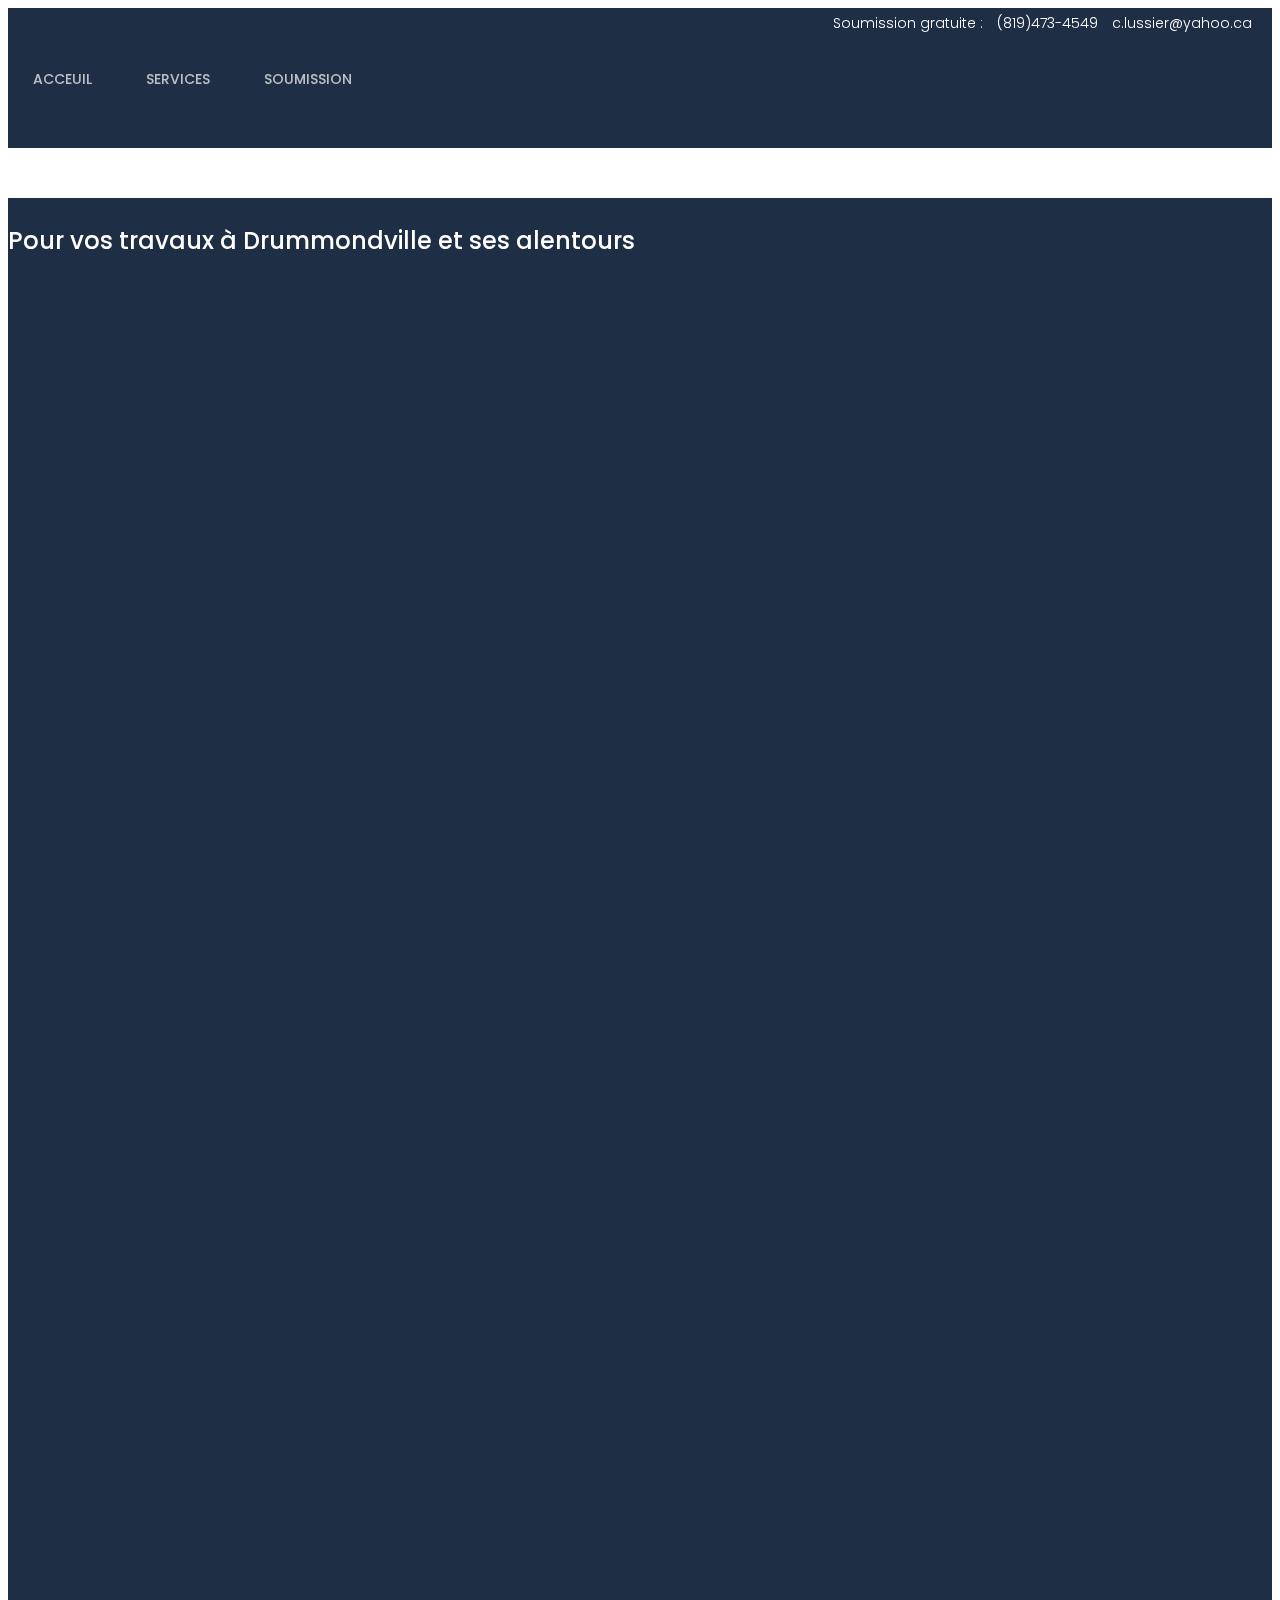
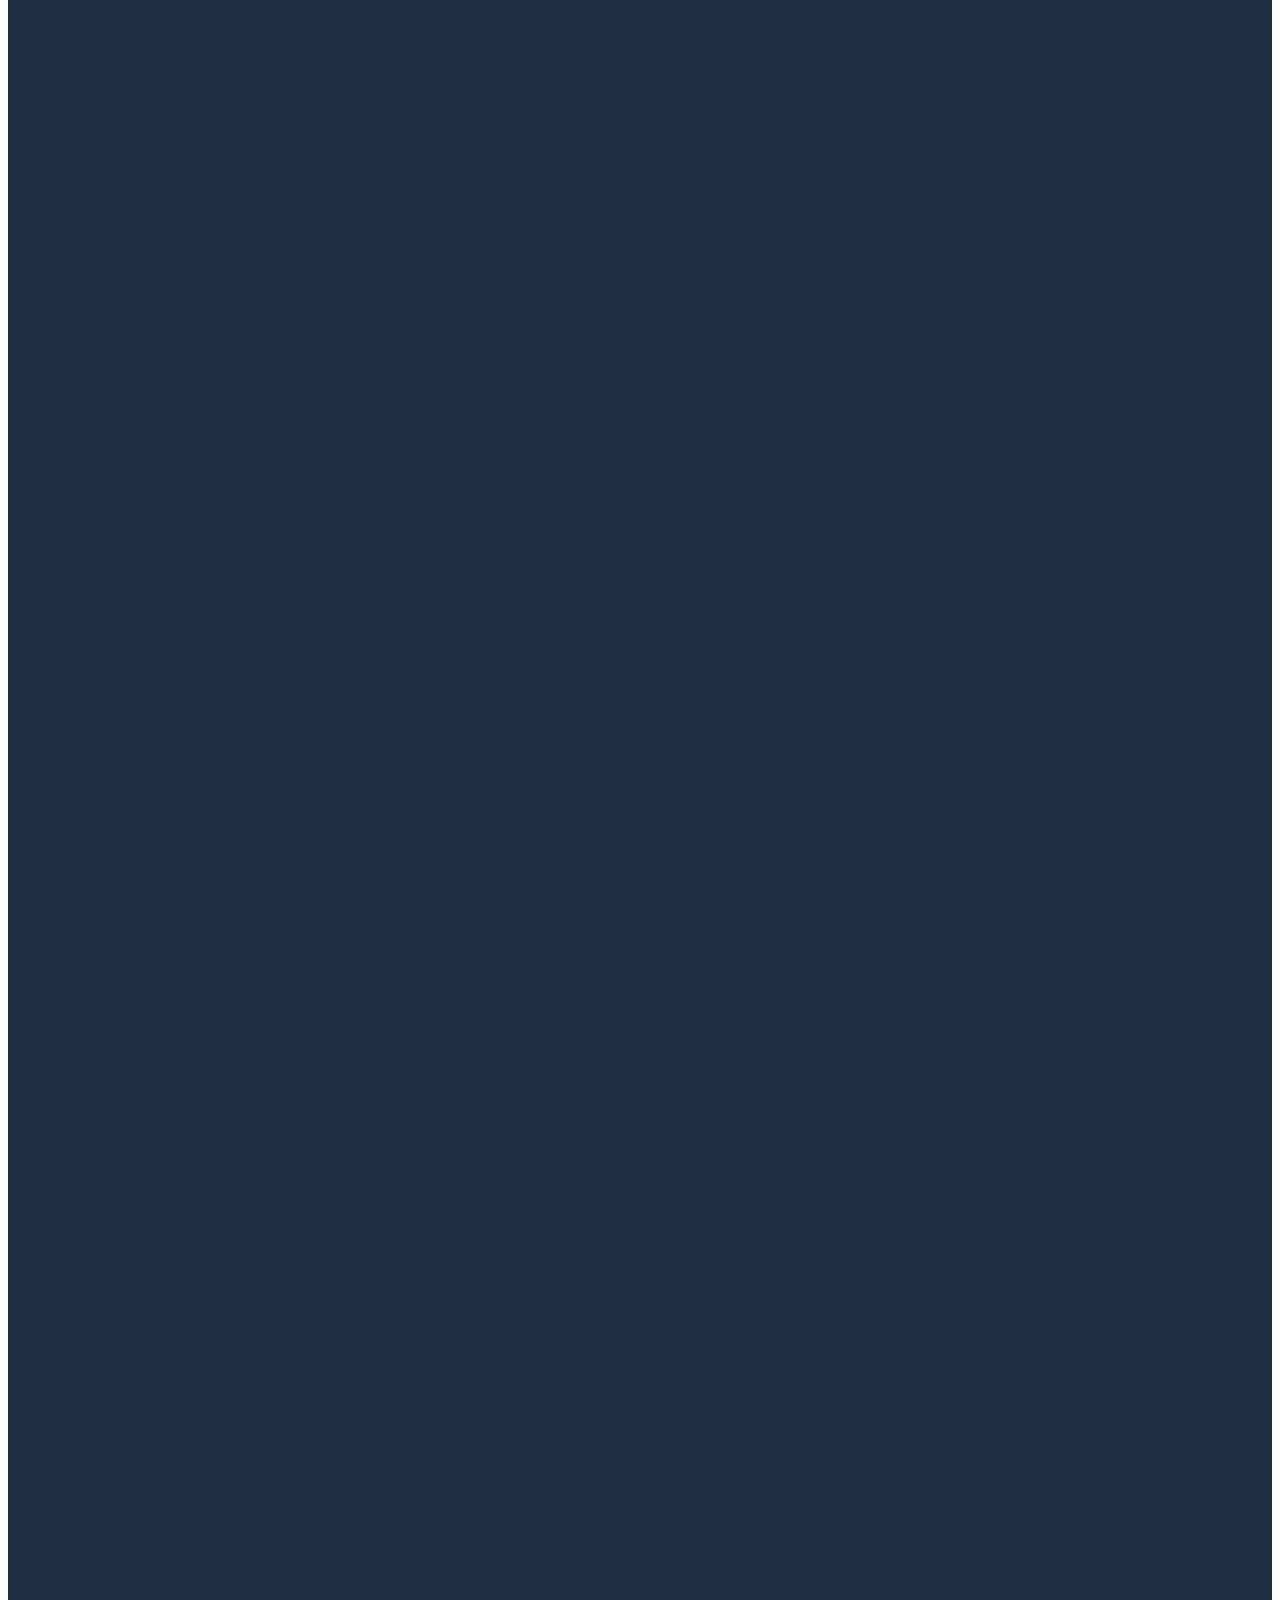
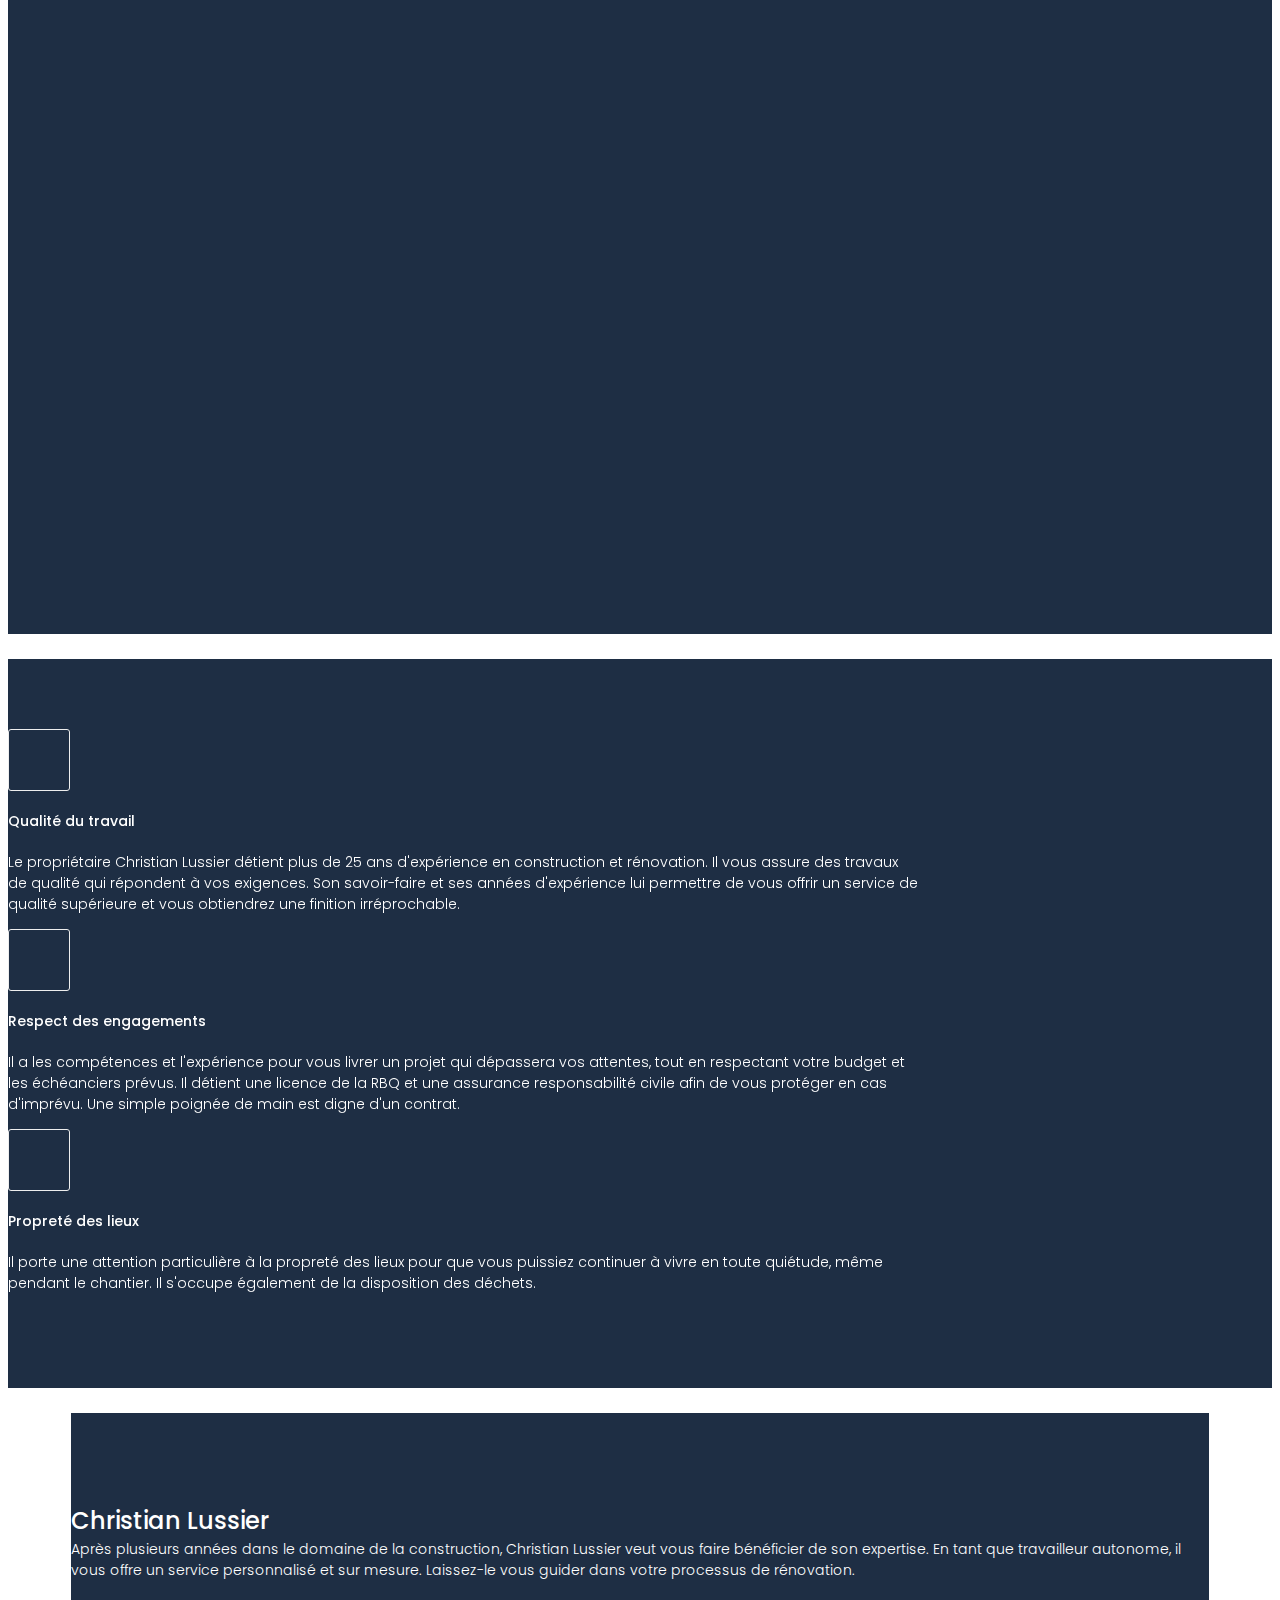
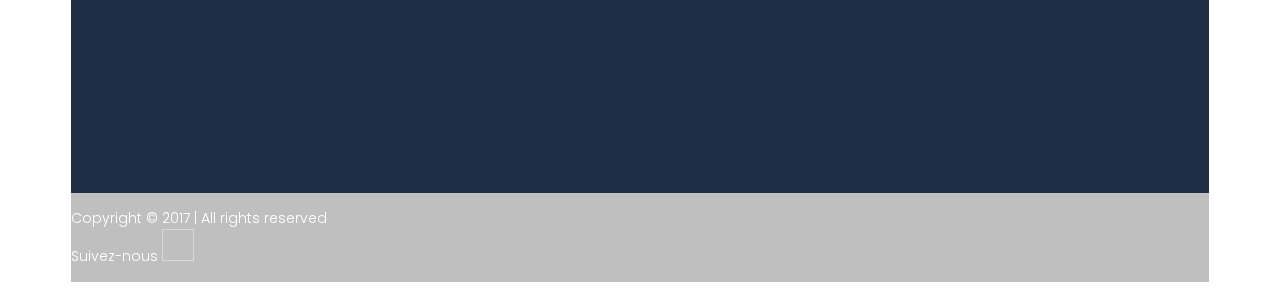
==== index.html @ 0d5daa43 "Ajustement icon facebook" ====
<!DOCTYPE html>
<html lang="zxx" class="no-js">
<head>
	<!-- Mobile Specific Meta -->
	<meta name="viewport" content="width=device-width, initial-scale=1, shrink-to-fit=no">
	<!-- Favicon-->
	<link rel="shortcut icon" href="img/fav.png">
	<!-- Author Meta -->
	<meta name="author" content="Christian Lussier">
	<!-- Meta Description -->
	<meta name="description" content="">
	<!-- Meta Keyword -->
	<meta name="keywords" content="construction, rénovation, entrepreneur, drummondville, st-cérille, saint-cérille, christion lussier">
	<!-- meta character set -->
	<meta charset="UTF-8">
	<!-- Site Title -->
	<title>Christian Lussier Rénovation</title>

	<link href="https://fonts.googleapis.com/css?family=Poppins:300,500,600" rel="stylesheet">
	<link rel="stylesheet" href="https://use.fontawesome.com/releases/v5.6.3/css/all.css" integrity="sha384-UHRtZLI+pbxtHCWp1t77Bi1L4ZtiqrqD80Kn4Z8NTSRyMA2Fd33n5dQ8lWUE00s/" crossorigin="anonymous">
		<!--
		CSS
		============================================= -->
		<link rel="stylesheet" href="css/linearicons.css">
		<!-- <link rel="stylesheet" href="css/owl.carousel.css"> -->
		<link rel="stylesheet" href="css/font-awesome.min.css">
		<link rel="stylesheet" href="css/nice-select.css">
		<link rel="stylesheet" href="css/magnific-popup.css">
		<link rel="stylesheet" href="css/bootstrap.css">
		
		<link rel="stylesheet" href="css/owl.carousel2.css">
		<link rel="stylesheet" href="css/owl.theme.default2.css">
		<link rel="stylesheet" href="css/main.css">
	</head>
	<body>
		<div class="banner-top">
			<div class="banner-option float-r">
			<div>
				<span style="margin-right: 10px;">Soumission gratuite :</span>
				<i class="fas fa-phone cwhite"></i>
				<span style="margin-right: 10px;"> (819)473-4549</span>
				<i class="fas fa-envelope cwhite"></i>
				<span> c.lussier@yahoo.ca </span>
			</div>
			</div>
		</div>
		<div class="navbar-top d-flex justify-content-between align-items-center">
			<div class="logo" style="margin-left:2%;">
<!-- 			<a href="index.html">
				<div class="logo-text">Christian Lussier</div>
				<div class="logo-text">Rénovation</div>
				</a>  -->
				<a href="index.html"><img src="img/logo2.png" alt="" width="70%"></a>
			</div>
			<div class="navbar-option d-flex">
				<nav>
					<a href="index.html">Acceuil</a>
					<a href="services.html">Services</a>
					<a href="contact.html">Soumission</a>
				</nav>
			</div>
		</div>		
		
		
		
		<div class="main-wrapper" style="margin-top:50px; width:100%;">
			<section class="amazing-works-area" style="background-color:#1e2e44;">
					<div class="row justify-content-center">
						<div class="col-lg-8">
							<div class="section-title text-center">
								<h3 class="text-uppercase text-white">Pour vos travaux à Drummondville et ses alentours</h3>
								<!-- <span class="text-white">Frappez à la bonne porte</span> -->
							</div>
						</div>
					</div>
					<div class="loop owl-carousel owl-theme">						
						<div class="item">
							<div class="carousel-image" style="background: url(img/a1.jpg);">
							</div>
						</div>
						
						<div class="item">
							<div class="carousel-image" style="background: url(img/b1b.jpg);"></div>
							<div class="avant"></div>
						</div>
						<div class="item">
							<div class="carousel-image" style="background: url(img/b1a.jpg);"></div>
							<div class="apres"></div>
						</div>
						
						<div class="item">
							<div class="carousel-image" style="background: url(img/b3b.jpg);"></div>
							<div class="avant"></div>
						</div>
						<div class="item">
							<div class="carousel-image" style="background: url(img/b3a.jpg);"></div>
							<div class="apres"></div>
						</div>
						
						<div class="item">
							<div class="carousel-image" style="background: url(img/b4b.jpg);"></div>
							<div class="avant"></div>
						</div>
						<div class="item">
							<div class="carousel-image" style="background: url(img/b4a.png);"></div>
							<div class="apres"></div>
						</div>
						
						<div class="item">
							<div class="carousel-image" style="background: url(img/b5b.jpg);"></div>
							<div class="avant"></div>
						</div>
						<div class="item">
							<div class="carousel-image" style="background: url(img/b5a.png);"></div>
							<div class="apres"></div>
						</div>
						
						<div class="item">
							<div class="carousel-image" style="background: url(img/b6b.png);"></div>
							<div class="avant"></div>
						</div>
						<div class="item">
							<div class="carousel-image" style="background: url(img/b6a.jpg);"></div>
							<div class="apres"></div>
						</div>
					</div>
					<!--<div class="active-works-carousel mt-40">
						<div class="item">
							<div class="thumb" style="background: url(img/a1.jpg);"></div>
						</div>
						<div class="item">
							<div class="thumb" style="background: url(img/avant1.jpg);"></div>
						</div>
						<div class="item">
							<div class="thumb" style="background: url(img/b1a.jpg);"></div>
						</div>
						<div class="item">
							<div class="thumb" style="background: url(img/b3b.jpg);"></div>
						</div>
						<div class="item">
							<div class="thumb" style="background: url(img/b3a.jpg);"></div>
						</div>
						<div class="item">
							<div class="thumb" style="background: url(img/b4b.jpg);"></div>
						</div>
						<div class="item">
							<div class="thumb" style="background: url(img/b4a.png);"></div>
						</div>
						<div class="item">
							<div class="thumb" style="background: url(img/b5b.jpg);"></div>
						</div>
						<div class="item">
							<div class="thumb" style="background: url(img/b5a.png);"></div>
						</div>
						<div class="item">
							<div class="thumb" style="background: url(img/b6b.png);"></div>
						</div>
						<div class="item">
							<div class="thumb" style="background: url(img/b6a.jpg);"></div>
						</div>
					</div> -->
			</section>
		</div>
		
			<!-- Start Feature Area -->
			<section class="featured-area" style="margin-top:25px; margin-bottom:25px; background-color:#1e2e44;>
				<div class="container">
					<div class="row">
						<div class="col-md-4">
							<div class="single-feature d-flex flex-wrap justify-content-between">
								<div class="icon d-flex align-items-center justify-content-center">
									<span class="lnr lnr-sun"></span>
								</div>
								<div class="desc text-white">
									<h6 class="title text-uppercase text-white">Qualité du travail</h6>
									<p>Le propriétaire Christian Lussier détient plus de 25 ans d'expérience en construction et rénovation.
									Il vous assure des travaux de qualité qui répondent à vos exigences. Son savoir-faire et ses années d'expérience 
									lui permettre de vous offrir un service de qualité supérieure et vous obtiendrez une finition irréprochable.</p>
								</div>
							</div>
						</div>
						<div class="col-md-4">
							<div class="single-feature d-flex flex-wrap justify-content-between">
								<div class="icon d-flex align-items-center justify-content-center">
									<span class="lnr lnr-code"></span>
								</div>
								<div class="desc text-white">
									<h6 class="title text-uppercase text-white">Respect des engagements</h6>
									<p>Il a les compétences et l'expérience pour vous livrer un projet qui dépassera vos attentes, tout en respectant votre budget et les
									échéanciers prévus. Il détient une licence de la RBQ et une assurance responsabilité civile afin de vous protéger en cas d'imprévu. 
									Une simple poignée de main est digne d'un contrat.</p>
								</div>
							</div>
						</div>
						<div class="col-md-4">
							<div class="single-feature d-flex flex-wrap justify-content-between">
								<div class="icon d-flex align-items-center justify-content-center">
									<span class="lnr lnr-clock"></span>
								</div>
								<div class="desc text-white">
									<h6 class="title text-uppercase text-white">Propreté des lieux</h6>
									<p>Il porte une attention particulière à la propreté des lieux pour que vous puissiez continuer à vivre en toute quiétude, même pendant le chantier.
									Il s'occupe également de la disposition des déchets.</p>
								</div>
							</div>
						</div>
					</div>
				</div>
			</section>
			<!-- End Feature Area -->
				<div class="main-wrapper">
			<!-- End Amazing Works Area -->
			<!-- Start Story Area -->
			<section class="story-area">
				<div class="container" style="height:200px">
					<div class="row align-items-center">
						<div class="col-lg-6">
							<div class="story-title">
								<h3 class="text-white">Christian Lussier</h3>
								<span class="text-white">Après plusieurs années dans le domaine de la construction, Christian Lussier veut vous faire bénéficier de son expertise.
								 En tant que travailleur autonome, il vous offre un service personnalisé et sur mesure. Laissez-le vous guider dans votre processus de rénovation.</span>
							</div>
						</div>
						<div class="col-lg-6" style="display:None">
							<div class="story-box">
								<h6 class="text-uppercase">From the part of beginning</h6>
								<p>Usage of the Internet is becoming more common due to rapid advancement of technology and the power of globalization. Societies are becoming more inter-connected. Thoughts from different</p>
								<a href="#" class="primary-btn hover d-inline-flex align-items-center"><span class="mr-10">Get Started</span><span class="lnr lnr-arrow-right"></span></a>
							</div>
						</div>
					</div>
				</div>
			</section>
			<!-- End Story Area -->
			<!-- Start footer Area -->

			<footer>
				<div class="container">
					<div class="footer-content d-flex justify-content-between align-items-center flex-wrap">
						<div class="logo">
							<!-- <img src="img/logo.png" alt=""> -->
						</div>
						<div class="copy-right-text">Copyright &copy; 2017  |  All rights reserved</a></div>
						<div class="footer-social">
							<span class="text-white">Suivez-nous</span>
							<a href="https://www.facebook.com/christianlussierrenovation/"><i class="fa fa-facebook"></i></a>
						</div>
					</div>
				</div>
			</footer>
			<!-- End footer Area -->
		</div>




		<script src="js/vendor/jquery-2.2.4.min.js"></script>
		<script src="https://cdnjs.cloudflare.com/ajax/libs/popper.js/1.11.0/umd/popper.min.js" integrity="sha384-b/U6ypiBEHpOf/4+1nzFpr53nxSS+GLCkfwBdFNTxtclqqenISfwAzpKaMNFNmj4" crossorigin="anonymous"></script>
		<script src="js/vendor/bootstrap.min.js"></script>
		<script src="js/jquery.ajaxchimp.min.js"></script>
		<!-- <script src="js/owl.carousel.min.js"></script> -->
		<script src="js/jquery.nice-select.min.js"></script>
		<script src="js/jquery.magnific-popup.min.js"></script>
		<script src="js/owl.carousel2.js"></script>
		<script src="js/main.js"></script>
	</body>
</html>
---- css/main.css ----
/*--------------------------- Color variations ----------------------*/
/* Medium Layout: 1280px */
/* Tablet Layout: 768px */
/* Mobile Layout: 320px */
/* Wide Mobile Layout: 480px */

/* =================================== */
/*  Basic Style 
/* =================================== */
::-webkit-input-placeholder {
  /* WebKit, Blink, Edge */
  color: #777777;
  font-weight: 300;
}

:-moz-placeholder {
  /* Mozilla Firefox 4 to 18 */
  color: #777777;
  opacity: 1;
  font-weight: 300;
}

::-moz-placeholder {
  /* Mozilla Firefox 19+ */
  color: #777777;
  opacity: 1;
  font-weight: 300;
}

:-ms-input-placeholder {
  /* Internet Explorer 10-11 */
  color: #777777;
  font-weight: 300;
}

::-ms-input-placeholder {
  /* Microsoft Edge */
  color: #777777;
  font-weight: 300;
}

.banner-top {
	width: 100%;
	height: 40px;
	background-color: #1e2e44;
}

.banner-option {
	margin-right: 20px;
	margin-left: 20px;
	margin-top: 5px;
	color: white;
}

.navbar-top {
	height: 100px;
	background-color:#1e2e44;
	clear: both;
}

.navbar-option {
	align-items: center !important;
	margin-bottom: -60px;
}

.logo-text {
	color: white;
    font-family: "Poppins", sans-serif;
    font-size: 26px;
    font-weight: 600;
    line-height: 1.2em;
}

.carousel-image {
  background-position: center center !important;
  background-size: cover !important;
  background-repeat: no-repeat !important;
  height: 320px;
}

/* Top left text */
.top {
  position: absolute;
  top: 8px;
}

.centered {
  position: absolute;
  left: 50%;
  transform: translate(-50%, -50%);
}

.float-r {
	float: right;
}

.cwhite {
	color: white;
}

.apres {
  position: absolute;
  bottom: 5px;
  left: 50%;
  transform: translate(-50%, -50%);
  color: white;
  font-size: large;
  font-weight: bold;
  /* background-color: green; */
}

.avant {
  position: absolute;
  bottom: 5px;
  left: 50%;
  transform: translate(-50%, -50%);
  color: white;
  font-size: large;
  font-weight: bold;
  /* background-color: green; */
}

body {
  color: #777777;
  font-family: "Poppins", sans-serif;
  font-size: 14px;
  font-weight: 300;
  line-height: 1.5em;
  position: relative;
  -webkit-font-smoothing: antialiased;
  -moz-osx-font-smoothing: grayscale;
  overflow-x: hidden;
}

ol, ul {
  margin: 0;
  padding: 0;
  list-style: none;
}

select {
  display: block;
}

figure {
  margin: 0;
}

a {
  -webkit-transition: all 0.3s ease 0s;
  -moz-transition: all 0.3s ease 0s;
  -o-transition: all 0.3s ease 0s;
  transition: all 0.3s ease 0s;
}

iframe {
  border: 0;
}

a, a:focus, a:hover {
  text-decoration: none;
  outline: 0;
  color: #777777;
}

.btn.active.focus,
.btn.active:focus,
.btn.focus,
.btn.focus:active,
.btn:active:focus,
.btn:focus {
  text-decoration: none;
  outline: 0;
}

.card-panel {
  margin: 0;
  padding: 60px;
}

/**
 *  Typography
 *
 **/
.btn i, .btn-large i, .btn-floating i, .btn-large i, .btn-flat i {
  font-size: 1em;
  line-height: inherit;
}

.gray-bg {
  background: #f9f9ff;
}

h1, h2, h3,
h4, h5, h6 {
  font-family: "Poppins", sans-serif;
  color: #222222;
  line-height: 1.5em;
  margin-bottom: 0;
  margin-top: 0;
  font-weight: 500;
}

.h1, .h2, .h3,
.h4, .h5, .h6 {
  margin-bottom: 0;
  margin-top: 0;
  font-family: "Poppins", sans-serif;
  font-weight: 600;
  color: #222222;
}

h1, .h1 {
  font-size: 36px;
}

h2, .h2 {
  font-size: 30px;
}

h3, .h3 {
  font-size: 24px;
}

h4, .h4 {
  font-size: 18px;
}

h5, .h5 {
  font-size: 16px;
}

h6, .h6 {
  font-size: 14px;
  color: #222222;
}

td, th {
  border-radius: 0px;
}

/**
 * For modern browsers
 * 1. The space content is one way to avoid an Opera bug when the
 *    contenteditable attribute is included anywhere else in the document.
 *    Otherwise it causes space to appear at the top and bottom of elements
 *    that are clearfixed.
 * 2. The use of `table` rather than `block` is only necessary if using
 *    `:before` to contain the top-margins of child elements.
 */
.clear::before, .clear::after {
  content: " ";
  display: table;
}

.clear::after {
  clear: both;
}

.fz-11 {
  font-size: 11px;
}

.fz-12 {
  font-size: 12px;
}

.fz-13 {
  font-size: 13px;
}

.fz-14 {
  font-size: 14px;
}

.fz-15 {
  font-size: 15px;
}

.fz-16 {
  font-size: 16px;
}

.fz-18 {
  font-size: 18px;
}

.fz-30 {
  font-size: 30px;
}

.fz-48 {
  font-size: 48px !important;
}

.fw100 {
  font-weight: 100;
}

.fw300 {
  font-weight: 300;
}

.fw400 {
  font-weight: 400 !important;
}

.fw500 {
  font-weight: 500;
}

.f700 {
  font-weight: 700;
}

.fsi {
  font-style: italic;
}

.mt-10 {
  margin-top: 10px;
}

.mt-15 {
  margin-top: 15px;
}

.mt-20 {
  margin-top: 20px;
}

.mt-25 {
  margin-top: 25px;
}

.mt-30 {
  margin-top: 30px;
}

.mt-35 {
  margin-top: 35px;
}

.mt-40 {
  margin-top: 40px;
}

.mt-50 {
  margin-top: 50px;
}

.mt-60 {
  margin-top: 60px;
}

.mt-70 {
  margin-top: 70px;
}

.mt-80 {
  margin-top: 80px;
}

.mt-100 {
  margin-top: 100px;
}

.mt-120 {
  margin-top: 120px;
}

.mt-150 {
  margin-top: 150px;
}

.ml-0 {
  margin-left: 0 !important;
}

.ml-5 {
  margin-left: 5px !important;
}

.ml-10 {
  margin-left: 10px;
}

.ml-15 {
  margin-left: 15px;
}

.ml-20 {
  margin-left: 20px;
}

.ml-30 {
  margin-left: 30px;
}

.ml-50 {
  margin-left: 50px;
}

.mr-0 {
  margin-right: 0 !important;
}

.mr-5 {
  margin-right: 5px !important;
}

.mr-15 {
  margin-right: 15px;
}

.mr-10 {
  margin-right: 10px;
}

.mr-20 {
  margin-right: 20px;
}

.mr-30 {
  margin-right: 30px;
}

.mr-50 {
  margin-right: 50px;
}

.mb-0 {
  margin-bottom: 0px;
}

.mb-0-i {
  margin-bottom: 0px !important;
}

.mb-5 {
  margin-bottom: 5px;
}

.mb-10 {
  margin-bottom: 10px;
}

.mb-15 {
  margin-bottom: 15px;
}

.mb-20 {
  margin-bottom: 20px;
}

.mb-25 {
  margin-bottom: 25px;
}

.mb-30 {
  margin-bottom: 30px;
}

.mb-40 {
  margin-bottom: 40px;
}

.mb-50 {
  margin-bottom: 50px;
}

.mb-60 {
  margin-bottom: 60px;
}

.mb-70 {
  margin-bottom: 70px;
}

.mb-80 {
  margin-bottom: 80px;
}

.mb-90 {
  margin-bottom: 90px;
}

.mb-100 {
  margin-bottom: 100px;
}

.pt-0 {
  padding-top: 0px;
}

.pt-10 {
  padding-top: 10px;
}

.pt-15 {
  padding-top: 15px;
}

.pt-20 {
  padding-top: 20px;
}

.pt-25 {
  padding-top: 25px;
}

.pt-30 {
  padding-top: 30px;
}

.pt-40 {
  padding-top: 40px;
}

.pt-50 {
  padding-top: 50px;
}

.pt-60 {
  padding-top: 60px;
}

.pt-70 {
  padding-top: 70px;
}

.pt-80 {
  padding-top: 80px;
}

.pt-90 {
  padding-top: 90px;
}

.pt-100 {
  padding-top: 100px;
}

.pt-150 {
  padding-top: 150px;
}

.pb-0 {
  padding-bottom: 0px;
}

.pb-10 {
  padding-bottom: 10px;
}

.pb-15 {
  padding-bottom: 15px;
}

.pb-20 {
  padding-bottom: 20px;
}

.pb-25 {
  padding-bottom: 25px;
}

.pb-30 {
  padding-bottom: 30px;
}

.pb-40 {
  padding-bottom: 40px;
}

.pb-50 {
  padding-bottom: 50px;
}

.pb-60 {
  padding-bottom: 60px;
}

.pb-70 {
  padding-bottom: 70px;
}

.pb-80 {
  padding-bottom: 80px;
}

.pb-90 {
  padding-bottom: 90px;
}

.pb-100 {
  padding-bottom: 100px;
}

.pb-150 {
  padding-bottom: 150px;
}

.pr-30 {
  padding-right: 30px;
}

.pl-30 {
  padding-left: 30px;
}

.p-40 {
  padding: 40px;
}

.float-left {
  float: left;
}

.float-right {
  float: right;
}

.text-italic {
  font-style: italic;
}

.text-white {
  color: #fff;
}

.transition {
  -webkit-transition: all 0.3s ease 0s;
  -moz-transition: all 0.3s ease 0s;
  -o-transition: all 0.3s ease 0s;
  transition: all 0.3s ease 0s;
}

.section-full {
  padding: 100px 0;
}

.section-half {
  padding: 75px 0;
}

.flex {
  display: -webkit-box;
  display: -webkit-flex;
  display: -moz-flex;
  display: -ms-flexbox;
  display: flex;
}

.inline-flex {
  display: -webkit-inline-box;
  display: -webkit-inline-flex;
  display: -moz-inline-flex;
  display: -ms-inline-flexbox;
  display: inline-flex;
}

.flex-grow {
  -webkit-box-flex: 1;
  -webkit-flex-grow: 1;
  -moz-flex-grow: 1;
  -ms-flex-positive: 1;
  flex-grow: 1;
}

.flex-wrap {
  -webkit-flex-wrap: wrap;
  -moz-flex-wrap: wrap;
  -ms-flex-wrap: wrap;
  flex-wrap: wrap;
}

.flex-left {
  -webkit-box-pack: start;
  -ms-flex-pack: start;
  -webkit-justify-content: flex-start;
  -moz-justify-content: flex-start;
  justify-content: flex-start;
}

.flex-middle {
  -webkit-box-align: center;
  -ms-flex-align: center;
  -webkit-align-items: center;
  -moz-align-items: center;
  align-items: center;
}

.flex-right {
  -webkit-box-pack: end;
  -ms-flex-pack: end;
  -webkit-justify-content: flex-end;
  -moz-justify-content: flex-end;
  justify-content: flex-end;
}

.flex-top {
  -webkit-align-self: flex-start;
  -moz-align-self: flex-start;
  -ms-flex-item-align: start;
  align-self: flex-start;
}

.flex-center {
  -webkit-box-pack: center;
  -ms-flex-pack: center;
  -webkit-justify-content: center;
  -moz-justify-content: center;
  justify-content: center;
}

.flex-bottom {
  -webkit-align-self: flex-end;
  -moz-align-self: flex-end;
  -ms-flex-item-align: end;
  align-self: flex-end;
}

.space-between {
  -webkit-box-pack: justify;
  -ms-flex-pack: justify;
  -webkit-justify-content: space-between;
  -moz-justify-content: space-between;
  justify-content: space-between;
}

.space-around {
  -ms-flex-pack: distribute;
  -webkit-justify-content: space-around;
  -moz-justify-content: space-around;
  justify-content: space-around;
}

.flex-column {
  -webkit-box-direction: normal;
  -webkit-box-orient: vertical;
  -webkit-flex-direction: column;
  -moz-flex-direction: column;
  -ms-flex-direction: column;
  flex-direction: column;
}

.flex-cell {
  display: -webkit-box;
  display: -webkit-flex;
  display: -moz-flex;
  display: -ms-flexbox;
  display: flex;
  -webkit-box-flex: 1;
  -webkit-flex-grow: 1;
  -moz-flex-grow: 1;
  -ms-flex-positive: 1;
  flex-grow: 1;
}

.display-table {
  display: table;
}

.light {
  color: #fff;
}

.dark {
  color: #000;
}

.relative {
  position: relative;
}

.overflow-hidden {
  overflow: hidden;
}

.overlay {
  position: absolute;
  left: 0;
  right: 0;
  top: 0;
  bottom: 0;
}

.container.fullwidth {
  width: 100%;
}

.container.no-padding {
  padding-left: 0;
  padding-right: 0;
}

.no-padding {
  padding: 0;
}

.section-bg {
  background: #f9fafc;
}

@media (max-width: 767px) {
  .no-flex-xs {
    display: block !important;
  }
}

.row.no-margin {
  margin-left: 0;
  margin-right: 0;
}

.sample-text-area {
  background: #fff;
  padding: 100px 0 70px 0;
}

.text-heading {
  margin-bottom: 30px;
  font-size: 24px;
}

b, i, sup, sub, u, del {
  color: #e66686;
}

h1 {
  font-size: 36px;
}

h2 {
  font-size: 30px;
}

h3 {
  font-size: 24px;
}

h4 {
  font-size: 18px;
}

h5 {
  font-size: 16px;
}

h6 {
  font-size: 14px;
}

h1, h2, h3, h4, h5, h6 {
  line-height: 1.5em;
}

.typography h1, .typography h2, .typography h3, .typography h4, .typography h5, .typography h6 {
  color: #777777;
}

.button-area {
  background: #fff;
}

.button-area .border-top-generic {
  padding: 70px 15px;
  border-top: 1px dotted #eee;
}

.button-group-area .genric-btn {
  margin-right: 10px;
  margin-top: 10px;
}

.button-group-area .genric-btn:last-child {
  margin-right: 0;
}

.genric-btn {
  display: inline-block;
  outline: none;
  line-height: 40px;
  padding: 0 30px;
  font-size: 1em;
  text-align: center;
  text-decoration: none;
  font-weight: 500;
  cursor: pointer;
  -webkit-transition: all 0.3s ease 0s;
  -moz-transition: all 0.3s ease 0s;
  -o-transition: all 0.3s ease 0s;
  transition: all 0.3s ease 0s;
}

.genric-btn:focus {
  outline: none;
}

.genric-btn.e-large {
  padding: 0 40px;
  line-height: 50px;
}

.genric-btn.large {
  line-height: 45px;
}

.genric-btn.medium {
  line-height: 30px;
}

.genric-btn.small {
  line-height: 25px;
}

.genric-btn.radius {
  border-radius: 3px;
}

.genric-btn.circle {
  border-radius: 20px;
}

.genric-btn.arrow {
  display: -webkit-inline-box;
  display: -ms-inline-flexbox;
  display: inline-flex;
  -webkit-box-align: center;
  -ms-flex-align: center;
  align-items: center;
}

.genric-btn.arrow span {
  margin-left: 10px;
}

.genric-btn.default {
  color: #222222;
  background: #f9f9ff;
  border: 1px solid transparent;
}

.genric-btn.default:hover {
  border: 1px solid #f9f9ff;
  background: #fff;
}

.genric-btn.default-border {
  border: 1px solid #f9f9ff;
  background: #fff;
}

.genric-btn.default-border:hover {
  color: #222222;
  background: #f9f9ff;
  border: 1px solid transparent;
}

.genric-btn.primary {
  color: #fff;
  background: #e66686;
  border: 1px solid transparent;
}

.genric-btn.primary:hover {
  color: #e66686;
  border: 1px solid #e66686;
  background: #fff;
}

.genric-btn.primary-border {
  color: #e66686;
  border: 1px solid #e66686;
  background: #fff;
}

.genric-btn.primary-border:hover {
  color: #fff;
  background: #e66686;
  border: 1px solid transparent;
}

.genric-btn.success {
  color: #fff;
  background: #f09359;
  border: 1px solid transparent;
}

.genric-btn.success:hover {
  color: #f09359;
  border: 1px solid #f09359;
  background: #fff;
}

.genric-btn.success-border {
  color: #f09359;
  border: 1px solid #f09359;
  background: #fff;
}

.genric-btn.success-border:hover {
  color: #fff;
  background: #f09359;
  border: 1px solid transparent;
}

.genric-btn.info {
  color: #fff;
  background: #38a4ff;
  border: 1px solid transparent;
}

.genric-btn.info:hover {
  color: #38a4ff;
  border: 1px solid #38a4ff;
  background: #fff;
}

.genric-btn.info-border {
  color: #38a4ff;
  border: 1px solid #38a4ff;
  background: #fff;
}

.genric-btn.info-border:hover {
  color: #fff;
  background: #38a4ff;
  border: 1px solid transparent;
}

.genric-btn.warning {
  color: #fff;
  background: #f4e700;
  border: 1px solid transparent;
}

.genric-btn.warning:hover {
  color: #f4e700;
  border: 1px solid #f4e700;
  background: #fff;
}

.genric-btn.warning-border {
  color: #f4e700;
  border: 1px solid #f4e700;
  background: #fff;
}

.genric-btn.warning-border:hover {
  color: #fff;
  background: #f4e700;
  border: 1px solid transparent;
}

.genric-btn.danger {
  color: #fff;
  background: #f44a40;
  border: 1px solid transparent;
}

.genric-btn.danger:hover {
  color: #f44a40;
  border: 1px solid #f44a40;
  background: #fff;
}

.genric-btn.danger-border {
  color: #f44a40;
  border: 1px solid #f44a40;
  background: #fff;
}

.genric-btn.danger-border:hover {
  color: #fff;
  background: #f44a40;
  border: 1px solid transparent;
}

.genric-btn.link {
  color: #222222;
  background: #f9f9ff;
  text-decoration: underline;
  border: 1px solid transparent;
}

.genric-btn.link:hover {
  color: #222222;
  border: 1px solid #f9f9ff;
  background: #fff;
}

.genric-btn.link-border {
  color: #222222;
  border: 1px solid #f9f9ff;
  background: #fff;
  text-decoration: underline;
}

.genric-btn.link-border:hover {
  color: #222222;
  background: #f9f9ff;
  border: 1px solid transparent;
}

.genric-btn.disable {
  color: #222222, 0.3;
  background: #f9f9ff;
  border: 1px solid transparent;
  cursor: not-allowed;
}

.generic-blockquote {
  padding: 30px 50px 30px 30px;
  background: #f9f9ff;
  border-left: 2px solid #e66686;
}

@media (max-width: 767px) {
  .progress-table-wrap {
    overflow-x: scroll;
  }
}

.progress-table {
  background: #f9f9ff;
  padding: 15px 0px 30px 0px;
  min-width: 700px;
}

.progress-table .serial {
  width: 11.83%;
  padding-left: 30px;
}

.progress-table .country {
  width: 28.07%;
}

.progress-table .visit {
  width: 19.74%;
}

.progress-table .percentage {
  width: 40.36%;
  padding-right: 50px;
}

.progress-table .table-head {
  display: flex;
}

.progress-table .table-head .serial, .progress-table .table-head .country, .progress-table .table-head .visit, .progress-table .table-head .percentage {
  color: #222222;
  line-height: 40px;
  text-transform: uppercase;
  font-weight: 500;
}

.progress-table .table-row {
  padding: 15px 0;
  border-top: 1px solid #edf3fd;
  display: flex;
}

.progress-table .table-row .serial, .progress-table .table-row .country, .progress-table .table-row .visit, .progress-table .table-row .percentage {
  display: flex;
  align-items: center;
}

.progress-table .table-row .country img {
  margin-right: 15px;
}

.progress-table .table-row .percentage .progress {
  width: 80%;
  border-radius: 0px;
  background: transparent;
}

.progress-table .table-row .percentage .progress .progress-bar {
  height: 5px;
  line-height: 5px;
}

.progress-table .table-row .percentage .progress .progress-bar.color-1 {
  background-color: #6382e6;
}

.progress-table .table-row .percentage .progress .progress-bar.color-2 {
  background-color: #e66686;
}

.progress-table .table-row .percentage .progress .progress-bar.color-3 {
  background-color: #f09359;
}

.progress-table .table-row .percentage .progress .progress-bar.color-4 {
  background-color: #73fbaf;
}

.progress-table .table-row .percentage .progress .progress-bar.color-5 {
  background-color: #73fbaf;
}

.progress-table .table-row .percentage .progress .progress-bar.color-6 {
  background-color: #6382e6;
}

.progress-table .table-row .percentage .progress .progress-bar.color-7 {
  background-color: #a367e7;
}

.progress-table .table-row .percentage .progress .progress-bar.color-8 {
  background-color: #e66686;
}

.single-gallery-image {
  margin-top: 30px;
  background-repeat: no-repeat !important;
  background-position: center center !important;
  background-size: cover !important;
  height: 200px;
}

.list-style {
  width: 14px;
  height: 14px;
}

.unordered-list li {
  position: relative;
  padding-left: 30px;
  line-height: 1.82em !important;
}

.unordered-list li:before {
  content: "";
  position: absolute;
  width: 14px;
  height: 14px;
  border: 3px solid #e66686;
  background: #fff;
  top: 4px;
  left: 0;
  border-radius: 50%;
}

.ordered-list {
  margin-left: 30px;
}

.ordered-list li {
  list-style-type: decimal-leading-zero;
  color: #e66686;
  font-weight: 500;
  line-height: 1.82em !important;
}

.ordered-list li span {
  font-weight: 300;
  color: #777777;
}

.ordered-list-alpha li {
  margin-left: 30px;
  list-style-type: lower-alpha;
  color: #e66686;
  font-weight: 500;
  line-height: 1.82em !important;
}

.ordered-list-alpha li span {
  font-weight: 300;
  color: #777777;
}

.ordered-list-roman li {
  margin-left: 30px;
  list-style-type: lower-roman;
  color: #e66686;
  font-weight: 500;
  line-height: 1.82em !important;
}

.ordered-list-roman li span {
  font-weight: 300;
  color: #777777;
}

.single-input {
  display: block;
  width: 100%;
  line-height: 40px;
  border: none;
  outline: none;
  background: #f9f9ff;
  padding: 0 20px;
}

.single-input:focus {
  outline: none;
}

.input-group-icon {
  position: relative;
}

.input-group-icon .icon {
  position: absolute;
  left: 20px;
  top: 0;
  line-height: 40px;
  z-index: 3;
}

.input-group-icon .icon i {
  color: #797979;
}

.input-group-icon .single-input {
  padding-left: 45px;
}

.single-textarea {
  display: block;
  width: 100%;
  line-height: 40px;
  border: none;
  outline: none;
  background: #f9f9ff;
  padding: 0 20px;
  height: 100px;
  resize: none;
}

.single-textarea:focus {
  outline: none;
}

.single-input-primary {
  display: block;
  width: 100%;
  line-height: 40px;
  border: 1px solid transparent;
  outline: none;
  background: #f9f9ff;
  padding: 0 20px;
}

.single-input-primary:focus {
  outline: none;
  border: 1px solid #e66686;
}

.single-input-accent {
  display: block;
  width: 100%;
  line-height: 40px;
  border: 1px solid transparent;
  outline: none;
  background: #f9f9ff;
  padding: 0 20px;
}

.single-input-accent:focus {
  outline: none;
  border: 1px solid #eb6b55;
}

.single-input-secondary {
  display: block;
  width: 100%;
  line-height: 40px;
  border: 1px solid transparent;
  outline: none;
  background: #f9f9ff;
  padding: 0 20px;
}

.single-input-secondary:focus {
  outline: none;
  border: 1px solid #f09359;
}

.default-switch {
  width: 35px;
  height: 17px;
  border-radius: 8.5px;
  background: #f9f9ff;
  position: relative;
  cursor: pointer;
}

.default-switch input {
  position: absolute;
  left: 0;
  top: 0;
  right: 0;
  bottom: 0;
  width: 100%;
  height: 100%;
  opacity: 0;
  cursor: pointer;
}

.default-switch input + label {
  position: absolute;
  top: 1px;
  left: 1px;
  width: 15px;
  height: 15px;
  border-radius: 50%;
  background: #e66686;
  -webkit-transition: all 0.2s;
  -moz-transition: all 0.2s;
  -o-transition: all 0.2s;
  transition: all 0.2s;
  box-shadow: 0px 4px 5px 0px rgba(0, 0, 0, 0.2);
  cursor: pointer;
}

.default-switch input:checked + label {
  left: 19px;
}

.primary-switch {
  width: 35px;
  height: 17px;
  border-radius: 8.5px;
  background: #f9f9ff;
  position: relative;
  cursor: pointer;
}

.primary-switch input {
  position: absolute;
  left: 0;
  top: 0;
  right: 0;
  bottom: 0;
  width: 100%;
  height: 100%;
  opacity: 0;
}

.primary-switch input + label {
  position: absolute;
  left: 0;
  top: 0;
  right: 0;
  bottom: 0;
  width: 100%;
  height: 100%;
}

.primary-switch input + label:before {
  content: "";
  position: absolute;
  left: 0;
  top: 0;
  right: 0;
  bottom: 0;
  width: 100%;
  height: 100%;
  background: transparent;
  border-radius: 8.5px;
  cursor: pointer;
  -webkit-transition: all 0.2s;
  -moz-transition: all 0.2s;
  -o-transition: all 0.2s;
  transition: all 0.2s;
}

.primary-switch input + label:after {
  content: "";
  position: absolute;
  top: 1px;
  left: 1px;
  width: 15px;
  height: 15px;
  border-radius: 50%;
  background: #fff;
  -webkit-transition: all 0.2s;
  -moz-transition: all 0.2s;
  -o-transition: all 0.2s;
  transition: all 0.2s;
  box-shadow: 0px 4px 5px 0px rgba(0, 0, 0, 0.2);
  cursor: pointer;
}

.primary-switch input:checked + label:after {
  left: 19px;
}

.primary-switch input:checked + label:before {
  background: #e66686;
}

.confirm-switch {
  width: 35px;
  height: 17px;
  border-radius: 8.5px;
  background: #f9f9ff;
  position: relative;
  cursor: pointer;
}

.confirm-switch input {
  position: absolute;
  left: 0;
  top: 0;
  right: 0;
  bottom: 0;
  width: 100%;
  height: 100%;
  opacity: 0;
}

.confirm-switch input + label {
  position: absolute;
  left: 0;
  top: 0;
  right: 0;
  bottom: 0;
  width: 100%;
  height: 100%;
}

.confirm-switch input + label:before {
  content: "";
  position: absolute;
  left: 0;
  top: 0;
  right: 0;
  bottom: 0;
  width: 100%;
  height: 100%;
  background: transparent;
  border-radius: 8.5px;
  -webkit-transition: all 0.2s;
  -moz-transition: all 0.2s;
  -o-transition: all 0.2s;
  transition: all 0.2s;
  cursor: pointer;
}

.confirm-switch input + label:after {
  content: "";
  position: absolute;
  top: 1px;
  left: 1px;
  width: 15px;
  height: 15px;
  border-radius: 50%;
  background: #fff;
  -webkit-transition: all 0.2s;
  -moz-transition: all 0.2s;
  -o-transition: all 0.2s;
  transition: all 0.2s;
  box-shadow: 0px 4px 5px 0px rgba(0, 0, 0, 0.2);
  cursor: pointer;
}

.confirm-switch input:checked + label:after {
  left: 19px;
}

.confirm-switch input:checked + label:before {
  background: #f09359;
}

.primary-checkbox {
  width: 16px;
  height: 16px;
  border-radius: 3px;
  background: #f9f9ff;
  position: relative;
  cursor: pointer;
}

.primary-checkbox input {
  position: absolute;
  left: 0;
  top: 0;
  right: 0;
  bottom: 0;
  width: 100%;
  height: 100%;
  opacity: 0;
}

.primary-checkbox input + label {
  position: absolute;
  left: 0;
  top: 0;
  right: 0;
  bottom: 0;
  width: 100%;
  height: 100%;
  border-radius: 3px;
  cursor: pointer;
  border: 1px solid #f1f1f1;
}

.primary-checkbox input:checked + label {
  background: url(../img/elements/primary-check.png) no-repeat center center/cover;
  border: none;
}

.confirm-checkbox {
  width: 16px;
  height: 16px;
  border-radius: 3px;
  background: #f9f9ff;
  position: relative;
  cursor: pointer;
}

.confirm-checkbox input {
  position: absolute;
  left: 0;
  top: 0;
  right: 0;
  bottom: 0;
  width: 100%;
  height: 100%;
  opacity: 0;
}

.confirm-checkbox input + label {
  position: absolute;
  left: 0;
  top: 0;
  right: 0;
  bottom: 0;
  width: 100%;
  height: 100%;
  border-radius: 3px;
  cursor: pointer;
  border: 1px solid #f1f1f1;
}

.confirm-checkbox input:checked + label {
  background: url(../img/elements/success-check.png) no-repeat center center/cover;
  border: none;
}

.disabled-checkbox {
  width: 16px;
  height: 16px;
  border-radius: 3px;
  background: #f9f9ff;
  position: relative;
  cursor: pointer;
}

.disabled-checkbox input {
  position: absolute;
  left: 0;
  top: 0;
  right: 0;
  bottom: 0;
  width: 100%;
  height: 100%;
  opacity: 0;
}

.disabled-checkbox input + label {
  position: absolute;
  left: 0;
  top: 0;
  right: 0;
  bottom: 0;
  width: 100%;
  height: 100%;
  border-radius: 3px;
  cursor: pointer;
  border: 1px solid #f1f1f1;
}

.disabled-checkbox input:disabled {
  cursor: not-allowed;
  z-index: 3;
}

.disabled-checkbox input:checked + label {
  background: url(../img/elements/disabled-check.png) no-repeat center center/cover;
  border: none;
}

.primary-radio {
  width: 16px;
  height: 16px;
  border-radius: 8px;
  background: #f9f9ff;
  position: relative;
  cursor: pointer;
}

.primary-radio input {
  position: absolute;
  left: 0;
  top: 0;
  right: 0;
  bottom: 0;
  width: 100%;
  height: 100%;
  opacity: 0;
}

.primary-radio input + label {
  position: absolute;
  left: 0;
  top: 0;
  right: 0;
  bottom: 0;
  width: 100%;
  height: 100%;
  border-radius: 8px;
  cursor: pointer;
  border: 1px solid #f1f1f1;
}

.primary-radio input:checked + label {
  background: url(../img/elements/primary-radio.png) no-repeat center center/cover;
  border: none;
}

.confirm-radio {
  width: 16px;
  height: 16px;
  border-radius: 8px;
  background: #f9f9ff;
  position: relative;
  cursor: pointer;
}

.confirm-radio input {
  position: absolute;
  left: 0;
  top: 0;
  right: 0;
  bottom: 0;
  width: 100%;
  height: 100%;
  opacity: 0;
}

.confirm-radio input + label {
  position: absolute;
  left: 0;
  top: 0;
  right: 0;
  bottom: 0;
  width: 100%;
  height: 100%;
  border-radius: 8px;
  cursor: pointer;
  border: 1px solid #f1f1f1;
}

.confirm-radio input:checked + label {
  background: url(../img/elements/success-radio.png) no-repeat center center/cover;
  border: none;
}

.disabled-radio {
  width: 16px;
  height: 16px;
  border-radius: 8px;
  background: #f9f9ff;
  position: relative;
  cursor: pointer;
}

.disabled-radio input {
  position: absolute;
  left: 0;
  top: 0;
  right: 0;
  bottom: 0;
  width: 100%;
  height: 100%;
  opacity: 0;
}

.disabled-radio input + label {
  position: absolute;
  left: 0;
  top: 0;
  right: 0;
  bottom: 0;
  width: 100%;
  height: 100%;
  border-radius: 8px;
  cursor: pointer;
  border: 1px solid #f1f1f1;
}

.disabled-radio input:disabled {
  cursor: not-allowed;
  z-index: 3;
}

.disabled-radio input:checked + label {
  background: url(../img/elements/disabled-radio.png) no-repeat center center/cover;
  border: none;
}

.default-select {
  height: 40px;
}

.default-select .nice-select {
  border: none;
  border-radius: 0px;
  height: 40px;
  background: #f9f9ff;
  padding-left: 20px;
  padding-right: 40px;
}

.default-select .nice-select .list {
  margin-top: 0;
  border: none;
  border-radius: 0px;
  box-shadow: none;
  width: 100%;
  padding: 10px 0 10px 0px;
}

.default-select .nice-select .list .option {
  font-weight: 300;
  -webkit-transition: all 0.3s ease 0s;
  -moz-transition: all 0.3s ease 0s;
  -o-transition: all 0.3s ease 0s;
  transition: all 0.3s ease 0s;
  line-height: 28px;
  min-height: 28px;
  font-size: 12px;
  padding-left: 20px;
}

.default-select .nice-select .list .option.selected {
  color: #e66686;
  background: transparent;
}

.default-select .nice-select .list .option:hover {
  color: #e66686;
  background: transparent;
}

.default-select .current {
  margin-right: 50px;
  font-weight: 300;
}

.default-select .nice-select::after {
  right: 20px;
}

.form-select {
  height: 40px;
  width: 100%;
}

.form-select .nice-select {
  border: none;
  border-radius: 0px;
  height: 40px;
  background: #f9f9ff;
  padding-left: 45px;
  padding-right: 40px;
  width: 100%;
}

.form-select .nice-select .list {
  margin-top: 0;
  border: none;
  border-radius: 0px;
  box-shadow: none;
  width: 100%;
  padding: 10px 0 10px 0px;
}

.form-select .nice-select .list .option {
  font-weight: 300;
  -webkit-transition: all 0.3s ease 0s;
  -moz-transition: all 0.3s ease 0s;
  -o-transition: all 0.3s ease 0s;
  transition: all 0.3s ease 0s;
  line-height: 28px;
  min-height: 28px;
  font-size: 12px;
  padding-left: 45px;
}

.form-select .nice-select .list .option.selected {
  color: #e66686;
  background: transparent;
}

.form-select .nice-select .list .option:hover {
  color: #e66686;
  background: transparent;
}

.form-select .current {
  margin-right: 50px;
  font-weight: 300;
}

.form-select .nice-select::after {
  right: 20px;
}

.header-wrap {
  position: relative;
}

.header-top {
  padding: 30px 0;
  position: absolute;
  top: 0;
  left: 0;
  width: 100%;
}

@media (max-width: 767px) {
  .header-top {
    padding: 15px 0;
  }
}

.menu-bar {
  cursor: pointer;
}

.menu-bar span {
  color: #fff;
  font-size: 24px;
}

.main-menubar {
  position: relative;
}

nav {
  margin-right: 70px;
  -webkit-transition: all 0.3s ease 0s;
  -moz-transition: all 0.3s ease 0s;
  -o-transition: all 0.3s ease 0s;
  transition: all 0.3s ease 0s;
  transform-origin: 100% 50%;
}

@media (max-width: 767px) {
  nav {
    margin-right: 0;
    position: absolute;
    right: 0;
    top: 50px;
    text-align: right;
  }
}

nav.hide {
  transform: scale(0);
}

nav a {
  font-size: 14px;
  font-weight: 500;
  text-transform: uppercase;
  color: rgba(255, 255, 255, 0.7);
  margin: 0 25px;
}

nav a:hover {
  color: white;
}

body {
  background-attachment: fixed;
  background-image: url("../img/b6.jpg");
  background-position: top center;
  background-repeat: no-repeat;
  background-size: cover;
  position: relative;
}

body:after {
  position: absolute;
  content: "";
  left: 0;
  top: 0;
  width: 100%;
  height: 100%;
  position: fixed;
  opacity: 0.6;
  z-index: -1;
}

.main-wrapper-first {
  width: 68.75%;
  margin: 0 auto;
  margin-top: 6rem;
}

@media (min-width: 1200px) {
  .main-wrapper-first {
    width: 75%;
  }
}

@media (max-width: 1199px) {
  .main-wrapper-first {
    width: 90%;
  }
}

@media (max-width: 767px) {
  .main-wrapper-first {
    margin-top: 3rem;
    width: 97%;
  }
}

.main-wrapper {
  width: 68.75%;
  margin: 0 auto;
}

@media (min-width: 1200px) {
  .main-wrapper {
    width: 90%;
  }
}

@media (max-width: 1199px) {
  .main-wrapper {
    width: 90%;
  }
}

@media (max-width: 767px) {
  .main-wrapper {
    width: 97%;
  }
}
.p1-gradient-bg, .primary-btn:after, .banner-areatop, .single-feature .icon:after, .service-area, .story-area, .single-widget .icon:after {
  background-color: #1e2e44
}

.p1-gradient-bg, .primary-btn:after, .banner-area, .single-feature .icon:after, .service-area, .story-area, .single-widget .icon:after {
/*   background-image: -moz-linear-gradient(0deg, #e66587 0%, #f09458 100%);
  background-image: -webkit-linear-gradient(0deg, #e66587 0%, #f09458 100%);
  background-image: -ms-linear-gradient(0deg, #e66587 0%, #f09458 100%); */
}

.p1-gradient-color, .single-feature .icon span {
  background: -webkit-linear-gradient(0deg, #e66587, #f09458);
  -webkit-background-clip: text;
  -webkit-text-fill-color: transparent;
}

.section-title {
  padding-bottom: 30px;
}

.section-title h2 {
  margin-bottom: 5px;
}

@media (max-width: 767px) {
  .mt-sm-30 {
    margin-top: 30px;
  }
}

@media (max-width: 767px) {
  .mt-sm-20 {
    margin-top: 20px;
  }
}

.primary-btn {
  line-height: 40px;
  padding: 0 30px;
  border-radius: 20px;
  background: transparent;
  border: 1px solid #fff;
  color: #222222;
  display: inline-block;
  font-weight: 500;
  position: relative;
  -webkit-transition: all 0.3s ease 0s;
  -moz-transition: all 0.3s ease 0s;
  -o-transition: all 0.3s ease 0s;
  transition: all 0.3s ease 0s;
  cursor: pointer;
}

.primary-btn:focus {
  outline: none;
}

.primary-btn span {
  color: #fff;
  position: relative;
  z-index: 2;
}

.primary-btn:after {
  position: absolute;
  content: "";
  width: 100%;
  height: 100%;
  top: 0;
  left: 0;
  border-radius: 20px;
  opacity: 0;
  -webkit-transition: all 0.3s ease 0s;
  -moz-transition: all 0.3s ease 0s;
  -o-transition: all 0.3s ease 0s;
  transition: all 0.3s ease 0s;
  z-index: 1;
}

.primary-btn:hover {
  color: #fff;
  border: 1px solid transparent;
}

.primary-btn:hover:after {
  opacity: 1;
}

.primary-btn.hover {
  color: #fff;
  border: 1px solid transparent;
}

.primary-btn.hover:after {
  opacity: 1;
}

.banner-area .height {
  height: 80px;
}

.banner-area .generic-height {
  height: 80px;
}

.banner-areatop .height {
  height: 40px;
}

.banner-areatop .generic-height {
  height: 40px;
}

.banner-content .top {
  font-size: 12px;
}

.banner-content h1 {
  margin-top: 10px;
  margin-bottom: 20px;
}

.featured-area {
  background: #fff;
  padding: 70px 0 80px 0;
}

.single-feature .icon {
  text-align: center;
  height: 60px;
  width: 60px;
  border-radius: 3px;
  border: 1px solid #eeeeee;
  position: relative;
}

.single-feature .icon span {
  position: relative;
  z-index: 2;
  font-size: 24px;
}

.single-feature .icon:after {
  position: absolute;
  z-index: 1;
  content: "";
  width: 100%;
  height: 100%;
  opacity: 0;
  -webkit-transition: all 0.3s ease 0s;
  -moz-transition: all 0.3s ease 0s;
  -o-transition: all 0.3s ease 0s;
  transition: all 0.3s ease 0s;
  border-radius: 3px;
}

.single-feature .desc {
  width: 72%;
}

@media (max-width: 991px) {
  .single-feature .desc {
    width: 100%;
  }
}

.single-feature .desc h6 {
  margin: 20px 0;
}

.single-feature:hover .icon {
  border: 1px solid transparent;
}

.single-feature:hover .icon:after {
  opacity: 1;
}

.single-feature:hover .icon span {
  background: -webkit-linear-gradient(-180deg, #fff, #fff);
  -webkit-background-clip: text;
  -webkit-text-fill-color: transparent;
}

.service-area {
  padding: 100px 0;
}

.single-service {
  margin-top: 40px;
}

.single-service .thumb {
  height: 15rem;
  width: 100%;
  background-repeat: no-repeat !important;
  background-size: cover !important;
  background-position: center center !important;
  position: relative;
}

.single-service .thumb .overlay-content {
  background: rgba(255, 255, 255, 0.89);
  opacity: 0;
  visibility: hidden;
  -webkit-transition: all 0.3s ease 0s;
  -moz-transition: all 0.3s ease 0s;
  -o-transition: all 0.3s ease 0s;
  transition: all 0.3s ease 0s;
}

.single-service .desc {
  margin-top: 30px;
}

.single-service .desc h6 {
  margin-bottom: 10px;
}

.single-service .desc p {
  margin: 0;
}

.single-service:hover .overlay-content {
  opacity: 1;
  visibility: visible;
}

.amazing-works-area {
  background: #f9f9ff;
  padding: 25px 0;
}

.active-works-carousel .item .thumb {
  background-position: center center !important;
  background-size: cover !important;
  background-repeat: no-repeat !important;
  height: 320px;
}

.active-works-carousel .item .caption {
  display: none;
  padding: 30px 40px;
}

.active-works-carousel .item .caption h6 {
  margin-bottom: 10px;
}

.active-works-carousel .item .caption p {
  margin-bottom: 0;
}

.active-works-carousel .center .caption {
  display: block;
}

.active-works-carousel .owl-dots {
  margin-top: 30px;
  display: -webkit-box;
  display: -webkit-flex;
  display: -moz-flex;
  display: -ms-flexbox;
  display: flex;
  -webkit-box-pack: center;
  -ms-flex-pack: center;
  -webkit-justify-content: center;
  -moz-justify-content: center;
  justify-content: center;
  position: relative;
}

.active-works-carousel .owl-dots:after {
  content: "";
  top: 50%;
  left: 50%;
  transform: translate(-50%, -50%);
  position: absolute;
  width: 60%;
  height: 1px;
  background: #eeeeee;
  z-index: -1;
}

.active-works-carousel .owl-dots .owl-dot {
  width: 11px;
  height: 11px;
  border-radius: 50%;
  background: #eeeeee;
  margin: 0 50px;
}

@media (max-width: 767px) {
  .active-works-carousel .owl-dots .owl-dot {
    margin: 0 15px;
  }
}

.active-works-carousel .owl-dots .owl-dot.active {
  background: #e66587;
  box-shadow: 0px 10px 20px 0px rgba(0, 0, 0, 0.2);
}

@media (max-width: 991px) {
  .story-title {
    text-align: center;
    margin-bottom: 50px;
  }
}

.story-area {
  padding: 90px 0;
  position: relative;
  position: relative;
}

.story-area:after {
  position: absolute;
  content: "";
  top: 0;
  right: 0;
  width: 50%;
  height: 100%;
  background: url(../img/story.jpg) no-repeat center center/cover;
  z-index: 1;
}

@media (max-width: 991px) {
  .story-area:after {
    display: none;
  }
}

.story-area .story-box {
  padding: 60px 90px;
  background: #1e2e44;
  border-radius: 3px;
  position: relative;
  z-index: 2;
}

@media (max-width: 991px) {
  .story-area .story-box {
    padding: 30px 50px;
    text-align: center;
  }
}

@media (max-width: 575px) {
  .story-area .story-box {
    padding: 30px;
  }
}

.story-area .story-box h6 {
  margin-bottom: 15px;
}

.story-area:after {
  content: "";
  position: absolute;
}

.subscription-area {
  background: #fff;
  padding: 100px 0;
}

.subscription input {
  width: 100%;
  line-height: 50px;
  padding: 0 180px 0 25px;
  border: none;
  background: transparent;
  font-weight: 300;
  border-radius: 25px;
  background: #f9f9ff;
}

.subscription .primary-btn {
  position: absolute;
  top: 50%;
  transform: translateY(-50%);
  right: 5px;
}

.subscription .info {
  position: absolute;
  top: 60px;
  left: 50%;
  transform: translateX(-50%);
  color: #fff;
  font-size: 12px;
}

.subscription .info.valid {
  color: green;
}

.subscription .info.error {
  color: red;
}

@media (max-width: 767px) {
  .subscription input {
    padding: 0 25px;
  }
  .subscription .primary-btn {
    top: 120%;
    transform: translate(50%, 0);
    right: 50%;
    width: 167px;
  }
  .subscription .info {
    top: 110px;
  }
}

.footer-widget-area {
  padding: 70px 0 100px 0;
  background: transparent;
}

.single-widget {
  margin-top: 30px;
}

.single-widget .icon {
  text-align: center;
  height: 60px;
  width: 60px;
  border-radius: 3px;
  border: 1px solid rgba(255, 255, 255, 0.5);
  position: relative;
}

.single-widget .icon span {
  position: relative;
  z-index: 2;
  font-size: 24px;
  color: #fff;
}

.single-widget .icon:after {
  position: absolute;
  z-index: 1;
  content: "";
  width: 100%;
  height: 100%;
  opacity: 0;
  -webkit-transition: all 0.3s ease 0s;
  -moz-transition: all 0.3s ease 0s;
  -o-transition: all 0.3s ease 0s;
  transition: all 0.3s ease 0s;
  border-radius: 3px;
}

.single-widget .desc {
  width: 72%;
}

@media (max-width: 991px) {
  .single-widget .desc {
    width: 100%;
  }
}

.single-widget .desc h6 {
  margin: 20px 0;
  color: #fff;
}

.single-widget .desc .contact a {
  color: #fff;
}

.single-widget .desc p {
  color: #fff;
}

.single-widget:hover .icon {
  border: 1px solid transparent;
}

.single-widget:hover .icon:after {
  opacity: 1;
}

.single-widget:hover .icon span {
  color: #fff;
}

footer {
  background: rgba(0, 0, 0, 0.25);
  padding: 15px 0;
}

footer .copy-right-text {
  color: #fff;
}

@media (max-width: 991px) {
  footer .copy-right-text {
    margin: 20px 0;
  }
}

footer .copy-right-text a {
  color: #e66686;
}

.footer-social a {
  display: inline-block;
  width: 30px;
  height: 30px;
  border: 1px solid rgba(255, 255, 255, 0.4);
  text-align: center;
  line-height: 30px;
  color: #fff;
  position: relative;
}

.footer-social a i {
  position: relative;
  z-index: 2;
  color: #fff;
}

.footer-social a:after {
  position: absolute;
  z-index: 1;
  content: "";
  background-color: #1e2e44;
  width: 100%;
  height: 100%;
  opacity: 0;
  top: 0;
  left: 0;
  -webkit-transition: all 0.3s ease 0s;
  -moz-transition: all 0.3s ease 0s;
  -o-transition: all 0.3s ease 0s;
  transition: all 0.3s ease 0s;
  z-index: 1;
}

.footer-social a:hover {
  border: 1px solid transparent;
}

.footer-social a:hover:after {
  opacity: 1;
}

.about-generic-area {
  background: #fff;
}

.about-generic-area .border-top-generic {
  padding: 100px 15px;
  border-top: 1px dotted #eee;
}

.about-generic-area p {
  margin-bottom: 20px;
}

.white-bg {
  background: #fff;
}

.section-top-border {
  padding: 70px 0;
  border-top: 1px dotted #eee;
}

.switch-wrap {
  margin-bottom: 10px;
}

.switch-wrap p {
  margin: 0;
}
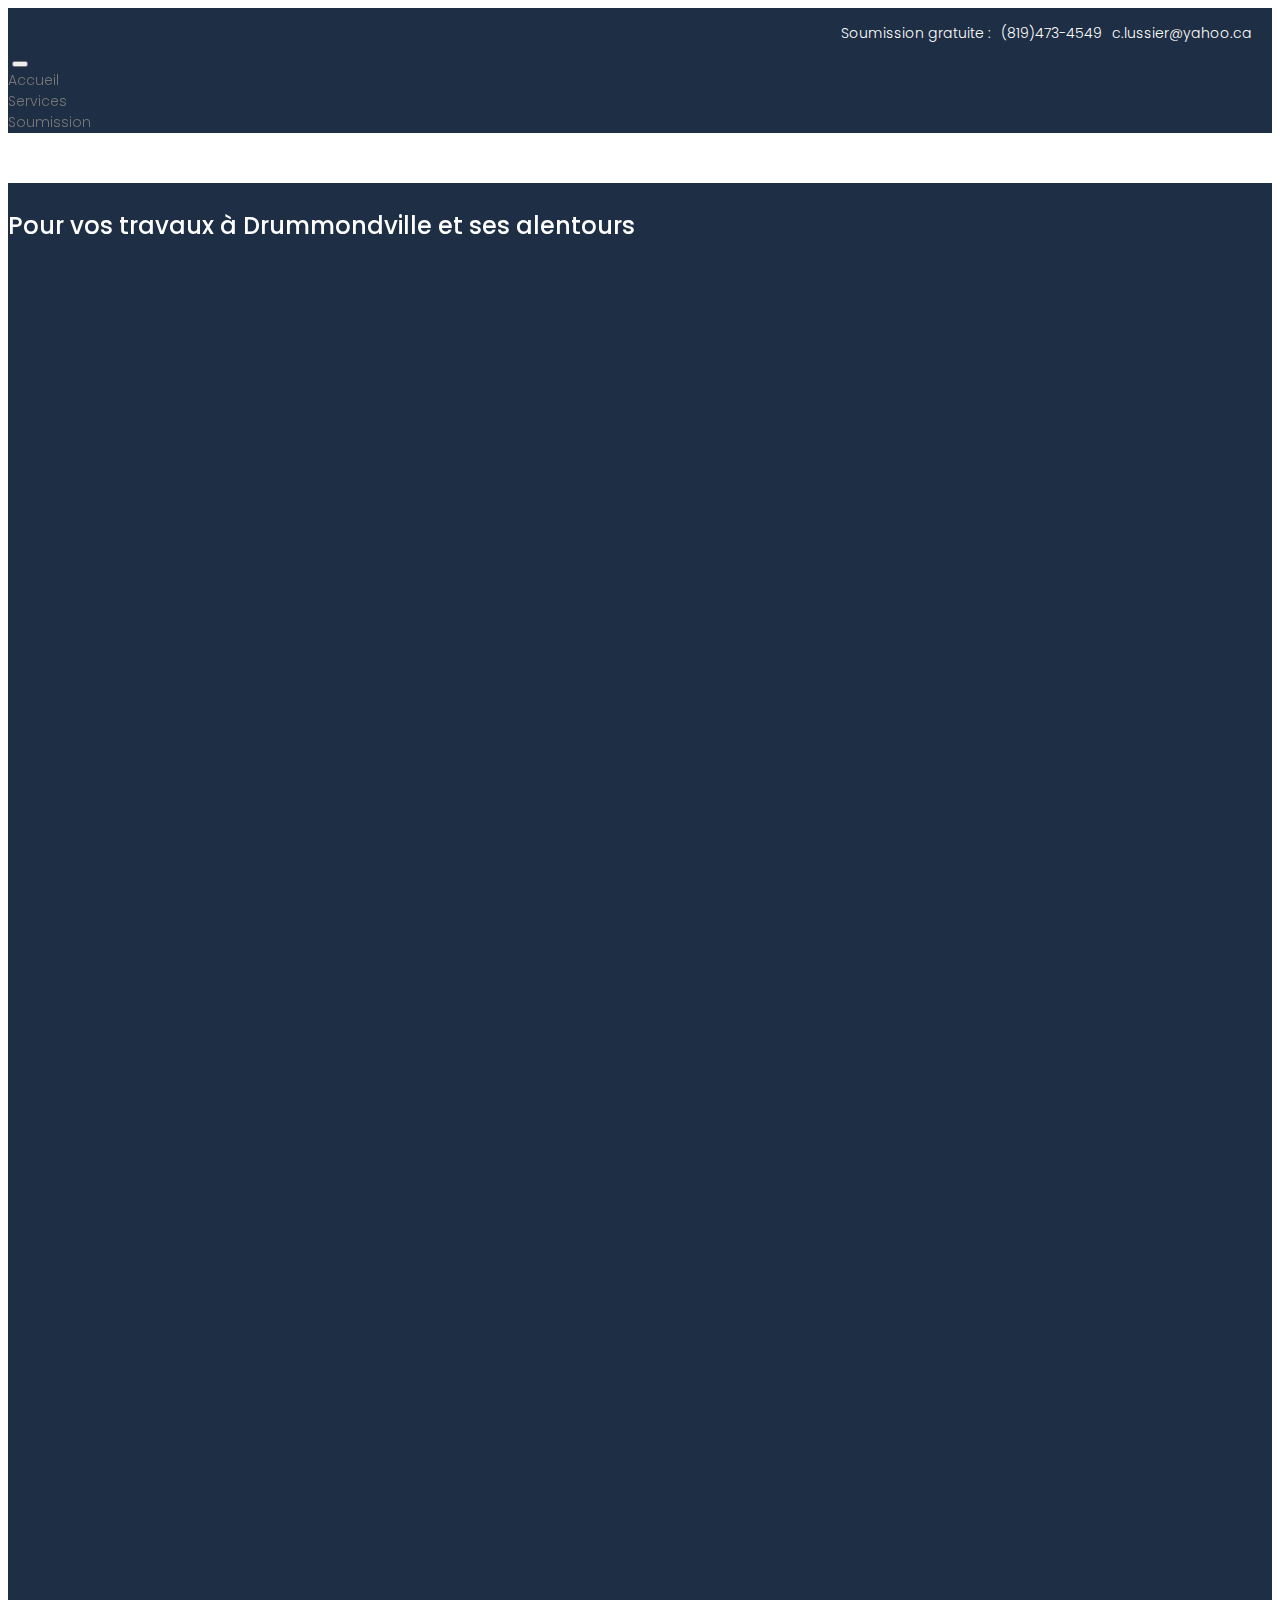
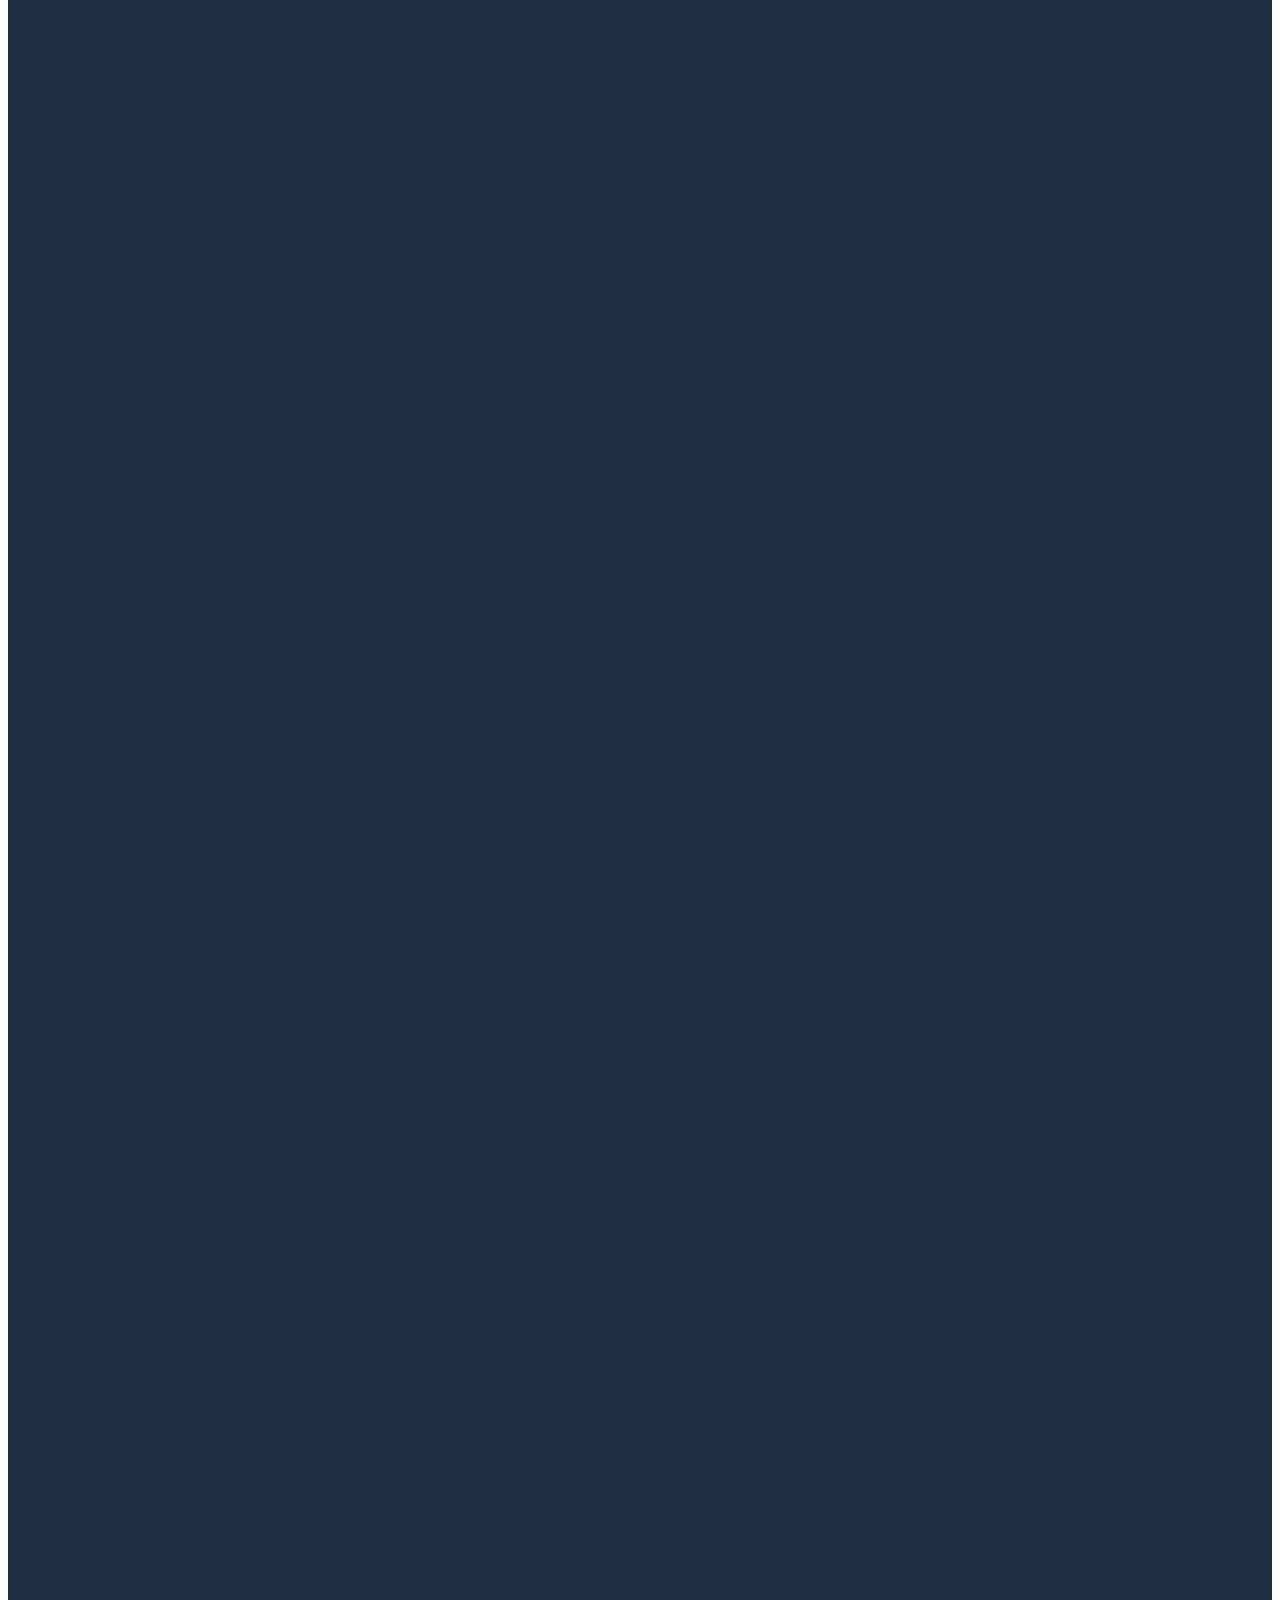
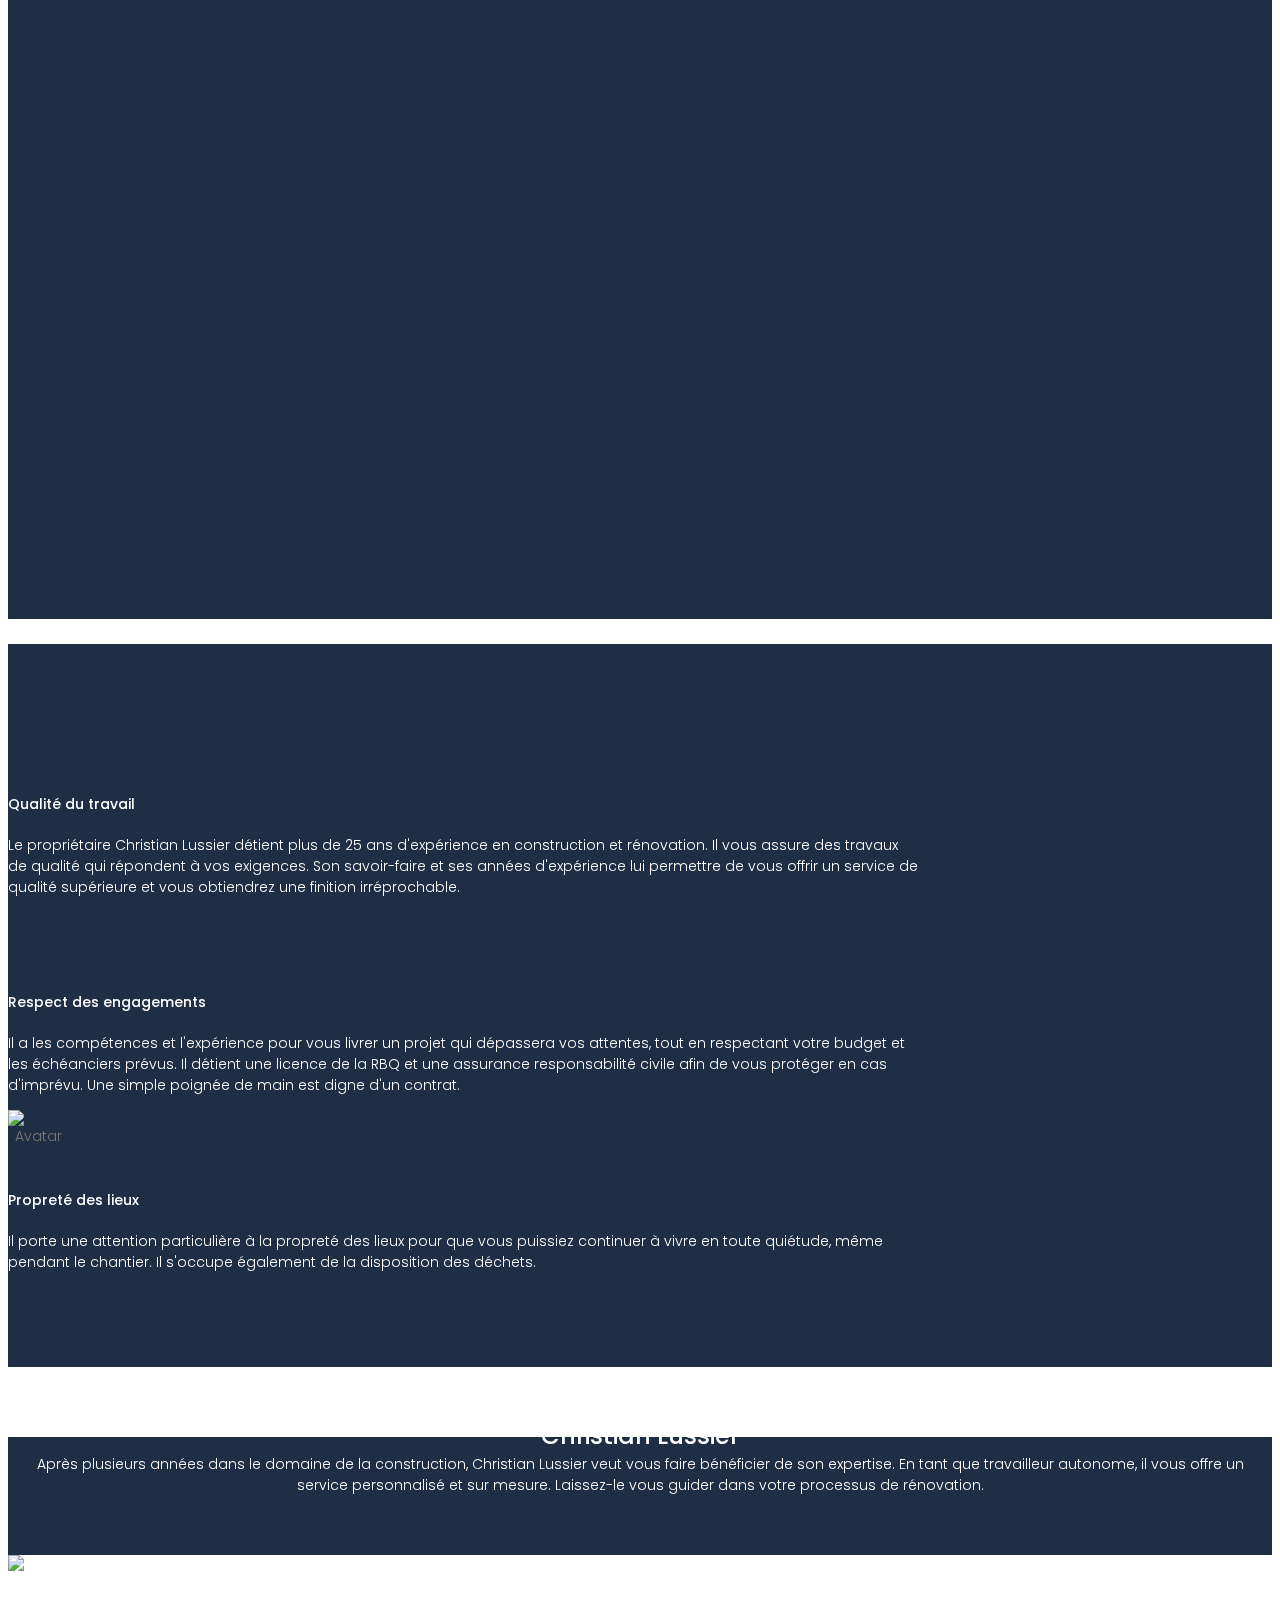
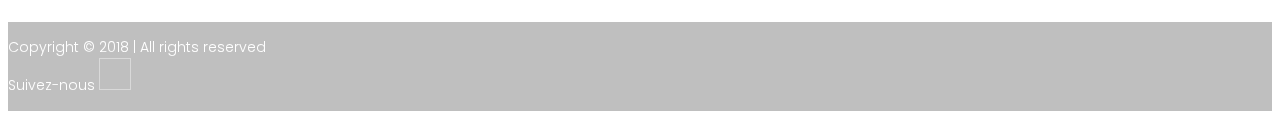
==== commit cc80d129: "navbar for mobile" ====
--- a/index.html
+++ b/index.html
@@ -4,11 +4,11 @@
 	<!-- Mobile Specific Meta -->
 	<meta name="viewport" content="width=device-width, initial-scale=1, shrink-to-fit=no">
 	<!-- Favicon-->
-	<link rel="shortcut icon" href="img/fav.png">
+	<link rel="shortcut icon" href="fonts/fav.png">
 	<!-- Author Meta -->
 	<meta name="author" content="Christian Lussier">
 	<!-- Meta Description -->
-	<meta name="description" content="">
+	<meta name="description" content="Entreprise de construction et rénovation dans la région de Drummondville">
 	<!-- Meta Keyword -->
 	<meta name="keywords" content="construction, rénovation, entrepreneur, drummondville, st-cérille, saint-cérille, christion lussier">
 	<!-- meta character set -->
@@ -16,53 +16,58 @@
 	<!-- Site Title -->
 	<title>Christian Lussier Rénovation</title>
 
-	<link href="https://fonts.googleapis.com/css?family=Poppins:300,500,600" rel="stylesheet">
-	<link rel="stylesheet" href="https://use.fontawesome.com/releases/v5.6.3/css/all.css" integrity="sha384-UHRtZLI+pbxtHCWp1t77Bi1L4ZtiqrqD80Kn4Z8NTSRyMA2Fd33n5dQ8lWUE00s/" crossorigin="anonymous">
-		<!--
-		CSS
-		============================================= -->
+	<!-- CSS ============================================= -->
+		<link href="https://fonts.googleapis.com/css?family=Poppins:300,500,600" rel="stylesheet">
+		<link rel="stylesheet" href="https://use.fontawesome.com/releases/v5.6.3/css/all.css" integrity="sha384-UHRtZLI+pbxtHCWp1t77Bi1L4ZtiqrqD80Kn4Z8NTSRyMA2Fd33n5dQ8lWUE00s/" crossorigin="anonymous">
 		<link rel="stylesheet" href="css/linearicons.css">
-		<!-- <link rel="stylesheet" href="css/owl.carousel.css"> -->
 		<link rel="stylesheet" href="css/font-awesome.min.css">
 		<link rel="stylesheet" href="css/nice-select.css">
 		<link rel="stylesheet" href="css/magnific-popup.css">
-		<link rel="stylesheet" href="css/bootstrap.css">
-		
+		<link rel="stylesheet" href="css/bootstrap.css">		
 		<link rel="stylesheet" href="css/owl.carousel2.css">
 		<link rel="stylesheet" href="css/owl.theme.default2.css">
 		<link rel="stylesheet" href="css/main.css">
 	</head>
-	<body>
+	<body style="position:relative;">	
+		<!-- START banner bar -->
 		<div class="banner-top">
-			<div class="banner-option float-r">
-			<div>
-				<span style="margin-right: 10px;">Soumission gratuite :</span>
-				<i class="fas fa-phone cwhite"></i>
-				<span style="margin-right: 10px;"> (819)473-4549</span>
-				<i class="fas fa-envelope cwhite"></i>
-				<span> c.lussier@yahoo.ca </span>
-			</div>
+			<div class="banner-option">
+				<div class="text-free-sub">
+					<span class="text-free-sub" style="margin-right: 10px;">Soumission gratuite :</span>
+				</div>
+				<div>
+					<i class="fas fa-phone cwhite"></i>
+					<span style="margin-right: 10px;"> (819)473-4549</span>
+				</div>
+				<div>
+					<i class="fas fa-envelope cwhite"></i>
+					<span> c.lussier@yahoo.ca </span>
+				</div>
 			</div>
 		</div>
-		<div class="navbar-top d-flex justify-content-between align-items-center">
-			<div class="logo" style="margin-left:2%;">
-<!-- 			<a href="index.html">
-				<div class="logo-text">Christian Lussier</div>
-				<div class="logo-text">Rénovation</div>
-				</a>  -->
-				<a href="index.html"><img src="img/logo2.png" alt="" width="70%"></a>
-			</div>
-			<div class="navbar-option d-flex">
-				<nav>
-					<a href="index.html">Acceuil</a>
-					<a href="services.html">Services</a>
-					<a href="contact.html">Soumission</a>
-				</nav>
-			</div>
-		</div>		
-		
-		
-		
+		<!-- END banner bar -->
+		<!-- START navigaton bar -->	
+		<nav class="navbar navbar-expand-md navbar-dark" style="width:100%; background-color:#1e2e44;">
+		  <a class="navbar-brand" href="index.html" style="width:70%; max-width:320px;"><img src="img/logo2.png" alt="" width="100%"></a>
+		  <button class="navbar-toggler" type="button" data-toggle="collapse" data-target="#navbarSupportedContent" aria-controls="navbarSupportedContent" aria-expanded="false" aria-label="Toggle navigation">
+			<span class="navbar-toggler-icon"></span>
+		  </button>
+
+		  <div class="collapse navbar-collapse" id="navbarSupportedContent">
+			<ul class="navbar-nav ml-auto">
+			  <li class="nav-item active">
+				<a class="nav-link" href="index.html">Accueil</a>
+			  </li>
+			  <li class="nav-item active">
+				<a class="nav-link" href="services.html">Services</a>
+			  </li>
+			  <li class="nav-item active">
+				<a class="nav-link" href="contact.html">Soumission</a>
+			  </li>
+			</ul>
+		  </div>
+		</nav>
+	  <!-- END navigation bar -->		
 		<div class="main-wrapper" style="margin-top:50px; width:100%;">
 			<section class="amazing-works-area" style="background-color:#1e2e44;">
 					<div class="row justify-content-center">
@@ -124,41 +129,6 @@
 							<div class="apres"></div>
 						</div>
 					</div>
-					<!--<div class="active-works-carousel mt-40">
-						<div class="item">
-							<div class="thumb" style="background: url(img/a1.jpg);"></div>
-						</div>
-						<div class="item">
-							<div class="thumb" style="background: url(img/avant1.jpg);"></div>
-						</div>
-						<div class="item">
-							<div class="thumb" style="background: url(img/b1a.jpg);"></div>
-						</div>
-						<div class="item">
-							<div class="thumb" style="background: url(img/b3b.jpg);"></div>
-						</div>
-						<div class="item">
-							<div class="thumb" style="background: url(img/b3a.jpg);"></div>
-						</div>
-						<div class="item">
-							<div class="thumb" style="background: url(img/b4b.jpg);"></div>
-						</div>
-						<div class="item">
-							<div class="thumb" style="background: url(img/b4a.png);"></div>
-						</div>
-						<div class="item">
-							<div class="thumb" style="background: url(img/b5b.jpg);"></div>
-						</div>
-						<div class="item">
-							<div class="thumb" style="background: url(img/b5a.png);"></div>
-						</div>
-						<div class="item">
-							<div class="thumb" style="background: url(img/b6b.png);"></div>
-						</div>
-						<div class="item">
-							<div class="thumb" style="background: url(img/b6a.jpg);"></div>
-						</div>
-					</div> -->
 			</section>
 		</div>
 		
@@ -168,8 +138,8 @@
 					<div class="row">
 						<div class="col-md-4">
 							<div class="single-feature d-flex flex-wrap justify-content-between">
-								<div class="icon d-flex align-items-center justify-content-center">
-									<span class="lnr lnr-sun"></span>
+								<div class="icon d-flex align-items-center justify-content-center" style="border:none;">
+									<i class="fas fa-medal" style="font-size:250%; color:white;"></i>									
 								</div>
 								<div class="desc text-white">
 									<h6 class="title text-uppercase text-white">Qualité du travail</h6>
@@ -181,8 +151,9 @@
 						</div>
 						<div class="col-md-4">
 							<div class="single-feature d-flex flex-wrap justify-content-between">
-								<div class="icon d-flex align-items-center justify-content-center">
-									<span class="lnr lnr-code"></span>
+								<div class="icon d-flex align-items-center justify-content-center" style="border:none;">
+									<!-- <span class="lnr lnr-code"></span> -->
+									<i class="fas fa-handshake" style="font-size:250%; color:white;"></i>
 								</div>
 								<div class="desc text-white">
 									<h6 class="title text-uppercase text-white">Respect des engagements</h6>
@@ -194,8 +165,11 @@
 						</div>
 						<div class="col-md-4">
 							<div class="single-feature d-flex flex-wrap justify-content-between">
-								<div class="icon d-flex align-items-center justify-content-center">
-									<span class="lnr lnr-clock"></span>
+								<div class="icon d-flex align-items-center justify-content-center" style="border:none;">
+									<!-- <span class="lnr lnr-clock"></span> -->
+									<!-- <i class="fas fa-broom"></i> -->
+									<!-- <span style="back"></span> -->
+									<img src="fonts/clean2.png" alt="Avatar" class="image" style="width:90%;">
 								</div>
 								<div class="desc text-white">
 									<h6 class="title text-uppercase text-white">Propreté des lieux</h6>
@@ -208,39 +182,33 @@
 				</div>
 			</section>
 			<!-- End Feature Area -->
-				<div class="main-wrapper">
-			<!-- End Amazing Works Area -->
-			<!-- Start Story Area -->
-			<section class="story-area">
-				<div class="container" style="height:200px">
-					<div class="row align-items-center">
-						<div class="col-lg-6">
-							<div class="story-title">
+			
+			<!-- START Story -->
+			<section style="padding: 45px 0">
+				<div class="container">
+					<div class="row">
+						<div class="col-lg-6" style="background-color:#1e2e44; padding:20px;">
+							<div class="centered text-centered">
 								<h3 class="text-white">Christian Lussier</h3>
 								<span class="text-white">Après plusieurs années dans le domaine de la construction, Christian Lussier veut vous faire bénéficier de son expertise.
 								 En tant que travailleur autonome, il vous offre un service personnalisé et sur mesure. Laissez-le vous guider dans votre processus de rénovation.</span>
 							</div>
 						</div>
-						<div class="col-lg-6" style="display:None">
-							<div class="story-box">
-								<h6 class="text-uppercase">From the part of beginning</h6>
-								<p>Usage of the Internet is becoming more common due to rapid advancement of technology and the power of globalization. Societies are becoming more inter-connected. Thoughts from different</p>
-								<a href="#" class="primary-btn hover d-inline-flex align-items-center"><span class="mr-10">Get Started</span><span class="lnr lnr-arrow-right"></span></a>
-							</div>
+						<div class="col-lg-6" style="padding:0px">
+							<img src="./img/story.jpg" style="width:100%;"></img>
 						</div>
 					</div>
 				</div>
 			</section>
-			<!-- End Story Area -->
-			<!-- Start footer Area -->
-
+			<!-- END Story --> 
+			
+			<!-- START footer -->
 			<footer>
 				<div class="container">
 					<div class="footer-content d-flex justify-content-between align-items-center flex-wrap">
 						<div class="logo">
-							<!-- <img src="img/logo.png" alt=""> -->
-						</div>
-						<div class="copy-right-text">Copyright &copy; 2017  |  All rights reserved</a></div>
+						</div>
+						<div class="copy-right-text">Copyright &copy; 2018  |  All rights reserved</a></div>
 						<div class="footer-social">
 							<span class="text-white">Suivez-nous</span>
 							<a href="https://www.facebook.com/christianlussierrenovation/"><i class="fa fa-facebook"></i></a>
@@ -248,10 +216,7 @@
 					</div>
 				</div>
 			</footer>
-			<!-- End footer Area -->
-		</div>
-
-
+			<!-- End footer -->
 
 
 		<script src="js/vendor/jquery-2.2.4.min.js"></script>
--- a/css/main.css
+++ b/css/main.css
@@ -40,19 +40,36 @@
 }
 
 .banner-top {
+	position: relative;
+	padding-top: 10px;
+	padding-bottom: 5px;
 	width: 100%;
-	height: 40px;
 	background-color: #1e2e44;
 }
 
 .banner-option {
+	display: flex;
+	justify-content: flex-end;
 	margin-right: 20px;
 	margin-left: 20px;
 	margin-top: 5px;
 	color: white;
 }
 
+@media (max-width: 767px) {
+  .banner-option {
+    justify-content: center;
+  }
+}
+
+@media (max-width: 767px) {
+  .text-free-sub {
+    display: none;
+  }
+}
+
 .navbar-top {
+	position: relative;
 	height: 100px;
 	background-color:#1e2e44;
 	clear: both;
@@ -62,6 +79,7 @@
 	align-items: center !important;
 	margin-bottom: -60px;
 }
+
 
 .logo-text {
 	color: white;
@@ -71,6 +89,10 @@
     line-height: 1.2em;
 }
 
+.text-centered {
+	text-align: center;
+}
+
 .carousel-image {
   background-position: center center !important;
   background-size: cover !important;
@@ -84,9 +106,16 @@
   top: 8px;
 }
 
+.h-centered {
+  position: relative;
+  left: 50%;
+  transform: translate(-50%, -50%);
+}
+
 .centered {
-  position: absolute;
+  position: relative;
   left: 50%;
+  top: 50%;
   transform: translate(-50%, -50%);
 }
 
@@ -1948,41 +1977,6 @@
   position: relative;
 }
 
-nav {
-  margin-right: 70px;
-  -webkit-transition: all 0.3s ease 0s;
-  -moz-transition: all 0.3s ease 0s;
-  -o-transition: all 0.3s ease 0s;
-  transition: all 0.3s ease 0s;
-  transform-origin: 100% 50%;
-}
-
-@media (max-width: 767px) {
-  nav {
-    margin-right: 0;
-    position: absolute;
-    right: 0;
-    top: 50px;
-    text-align: right;
-  }
-}
-
-nav.hide {
-  transform: scale(0);
-}
-
-nav a {
-  font-size: 14px;
-  font-weight: 500;
-  text-transform: uppercase;
-  color: rgba(255, 255, 255, 0.7);
-  margin: 0 25px;
-}
-
-nav a:hover {
-  color: white;
-}
-
 body {
   background-attachment: fixed;
   background-image: url("../img/b6.jpg");
@@ -2221,19 +2215,19 @@
   margin: 20px 0;
 }
 
-.single-feature:hover .icon {
-  border: 1px solid transparent;
-}
-
-.single-feature:hover .icon:after {
-  opacity: 1;
-}
-
-.single-feature:hover .icon span {
-  background: -webkit-linear-gradient(-180deg, #fff, #fff);
-  -webkit-background-clip: text;
-  -webkit-text-fill-color: transparent;
-}
+/* .single-feature:hover .icon { */
+  /* border: 1px solid transparent; */
+/* } */
+
+/* .single-feature:hover .icon:after { */
+  /* opacity: 1; */
+/* } */
+
+/* .single-feature:hover .icon span { */
+  /* background: -webkit-linear-gradient(-180deg, #fff, #fff); */
+  /* -webkit-background-clip: text; */
+  /* -webkit-text-fill-color: transparent; */
+/* } */
 
 .service-area {
   padding: 100px 0;
@@ -2378,96 +2372,11 @@
   z-index: 1;
 }
 
-@media (max-width: 991px) {
-  .story-area:after {
-    display: none;
-  }
-}
-
-.story-area .story-box {
-  padding: 60px 90px;
-  background: #1e2e44;
-  border-radius: 3px;
-  position: relative;
-  z-index: 2;
-}
-
-@media (max-width: 991px) {
-  .story-area .story-box {
-    padding: 30px 50px;
-    text-align: center;
-  }
-}
-
-@media (max-width: 575px) {
-  .story-area .story-box {
-    padding: 30px;
-  }
-}
-
-.story-area .story-box h6 {
-  margin-bottom: 15px;
-}
-
-.story-area:after {
-  content: "";
-  position: absolute;
-}
-
-.subscription-area {
-  background: #fff;
-  padding: 100px 0;
-}
-
-.subscription input {
-  width: 100%;
-  line-height: 50px;
-  padding: 0 180px 0 25px;
-  border: none;
-  background: transparent;
-  font-weight: 300;
-  border-radius: 25px;
-  background: #f9f9ff;
-}
-
-.subscription .primary-btn {
-  position: absolute;
-  top: 50%;
-  transform: translateY(-50%);
-  right: 5px;
-}
-
-.subscription .info {
-  position: absolute;
-  top: 60px;
-  left: 50%;
-  transform: translateX(-50%);
-  color: #fff;
-  font-size: 12px;
-}
-
-.subscription .info.valid {
-  color: green;
-}
-
-.subscription .info.error {
-  color: red;
-}
-
-@media (max-width: 767px) {
-  .subscription input {
-    padding: 0 25px;
-  }
-  .subscription .primary-btn {
-    top: 120%;
-    transform: translate(50%, 0);
-    right: 50%;
-    width: 167px;
-  }
-  .subscription .info {
-    top: 110px;
-  }
-}
+
+
+
+
+
 
 .footer-widget-area {
   padding: 70px 0 100px 0;
@@ -2531,17 +2440,7 @@
   color: #fff;
 }
 
-.single-widget:hover .icon {
-  border: 1px solid transparent;
-}
-
-.single-widget:hover .icon:after {
-  opacity: 1;
-}
-
-.single-widget:hover .icon span {
-  color: #fff;
-}
+
 
 footer {
   background: rgba(0, 0, 0, 0.25);
@@ -2602,34 +2501,4 @@
 
 .footer-social a:hover:after {
   opacity: 1;
-}
-
-.about-generic-area {
-  background: #fff;
-}
-
-.about-generic-area .border-top-generic {
-  padding: 100px 15px;
-  border-top: 1px dotted #eee;
-}
-
-.about-generic-area p {
-  margin-bottom: 20px;
-}
-
-.white-bg {
-  background: #fff;
-}
-
-.section-top-border {
-  padding: 70px 0;
-  border-top: 1px dotted #eee;
-}
-
-.switch-wrap {
-  margin-bottom: 10px;
-}
-
-.switch-wrap p {
-  margin: 0;
-}
+}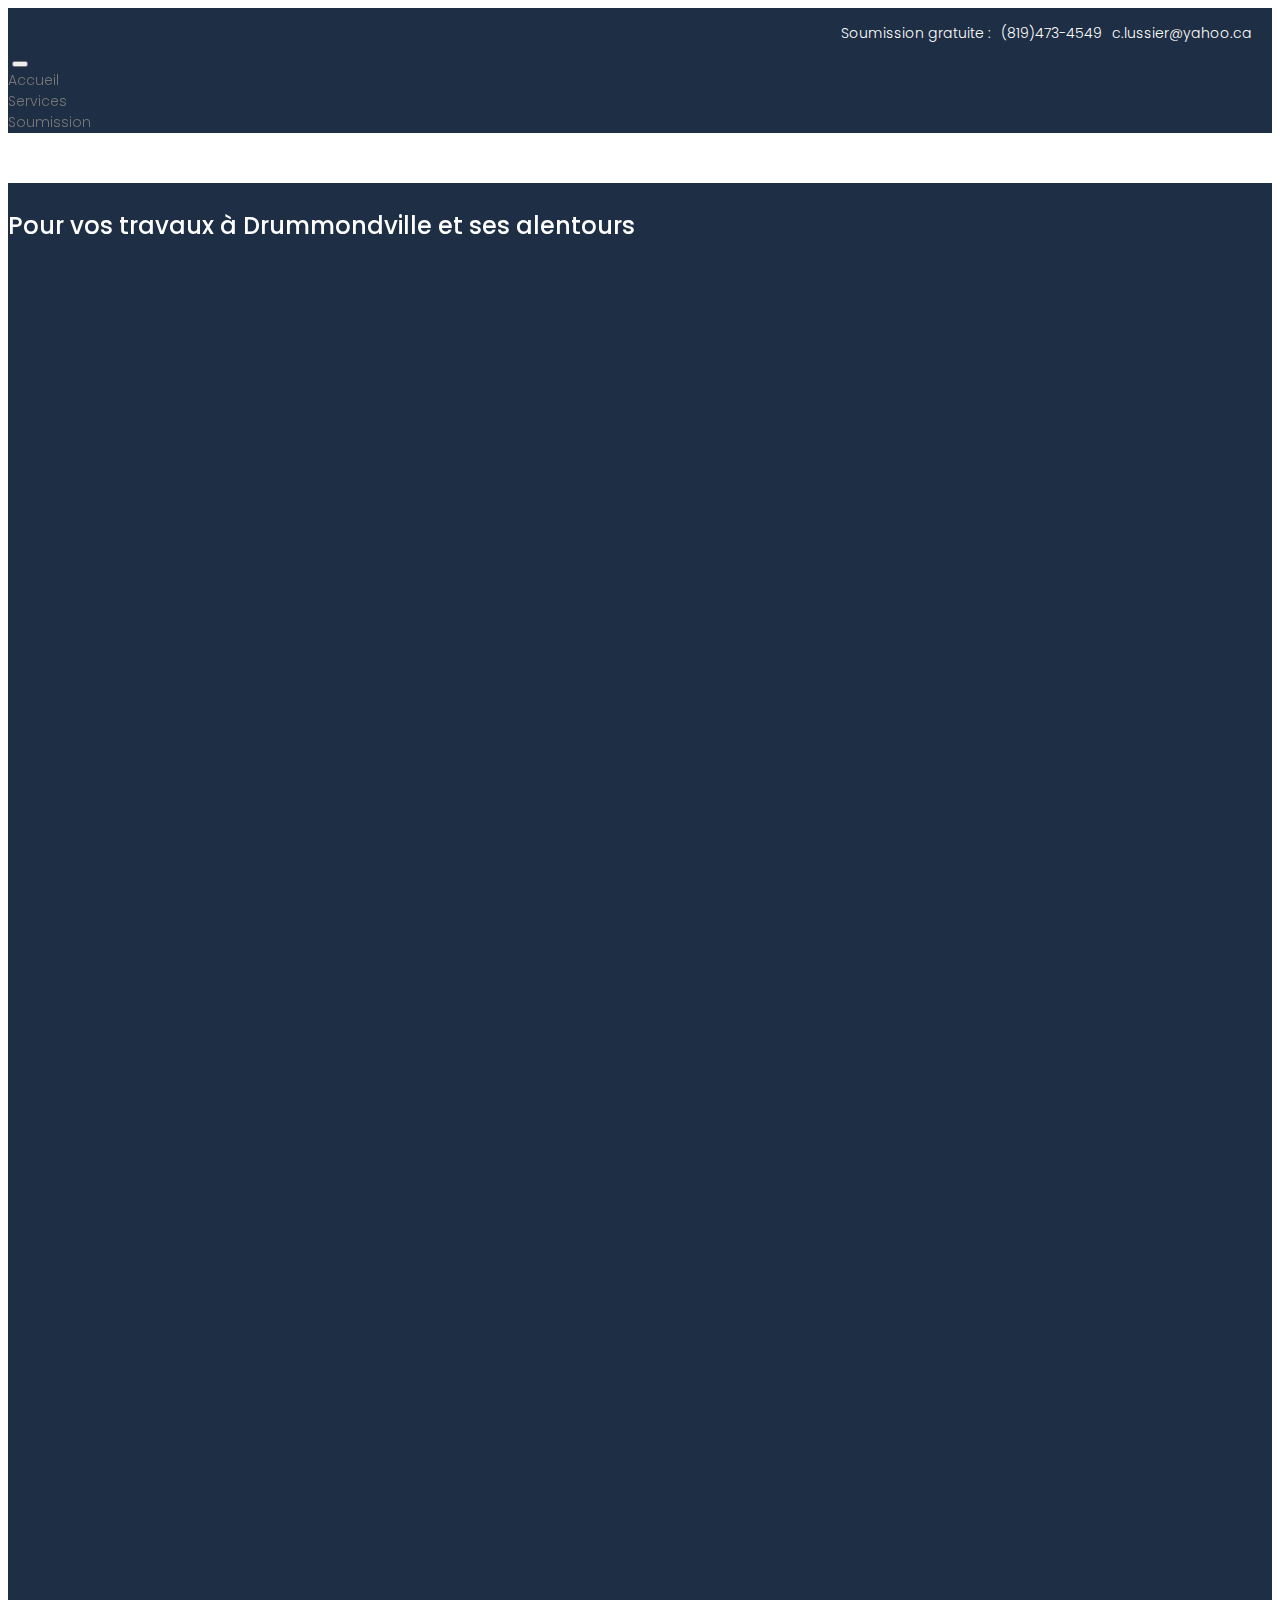
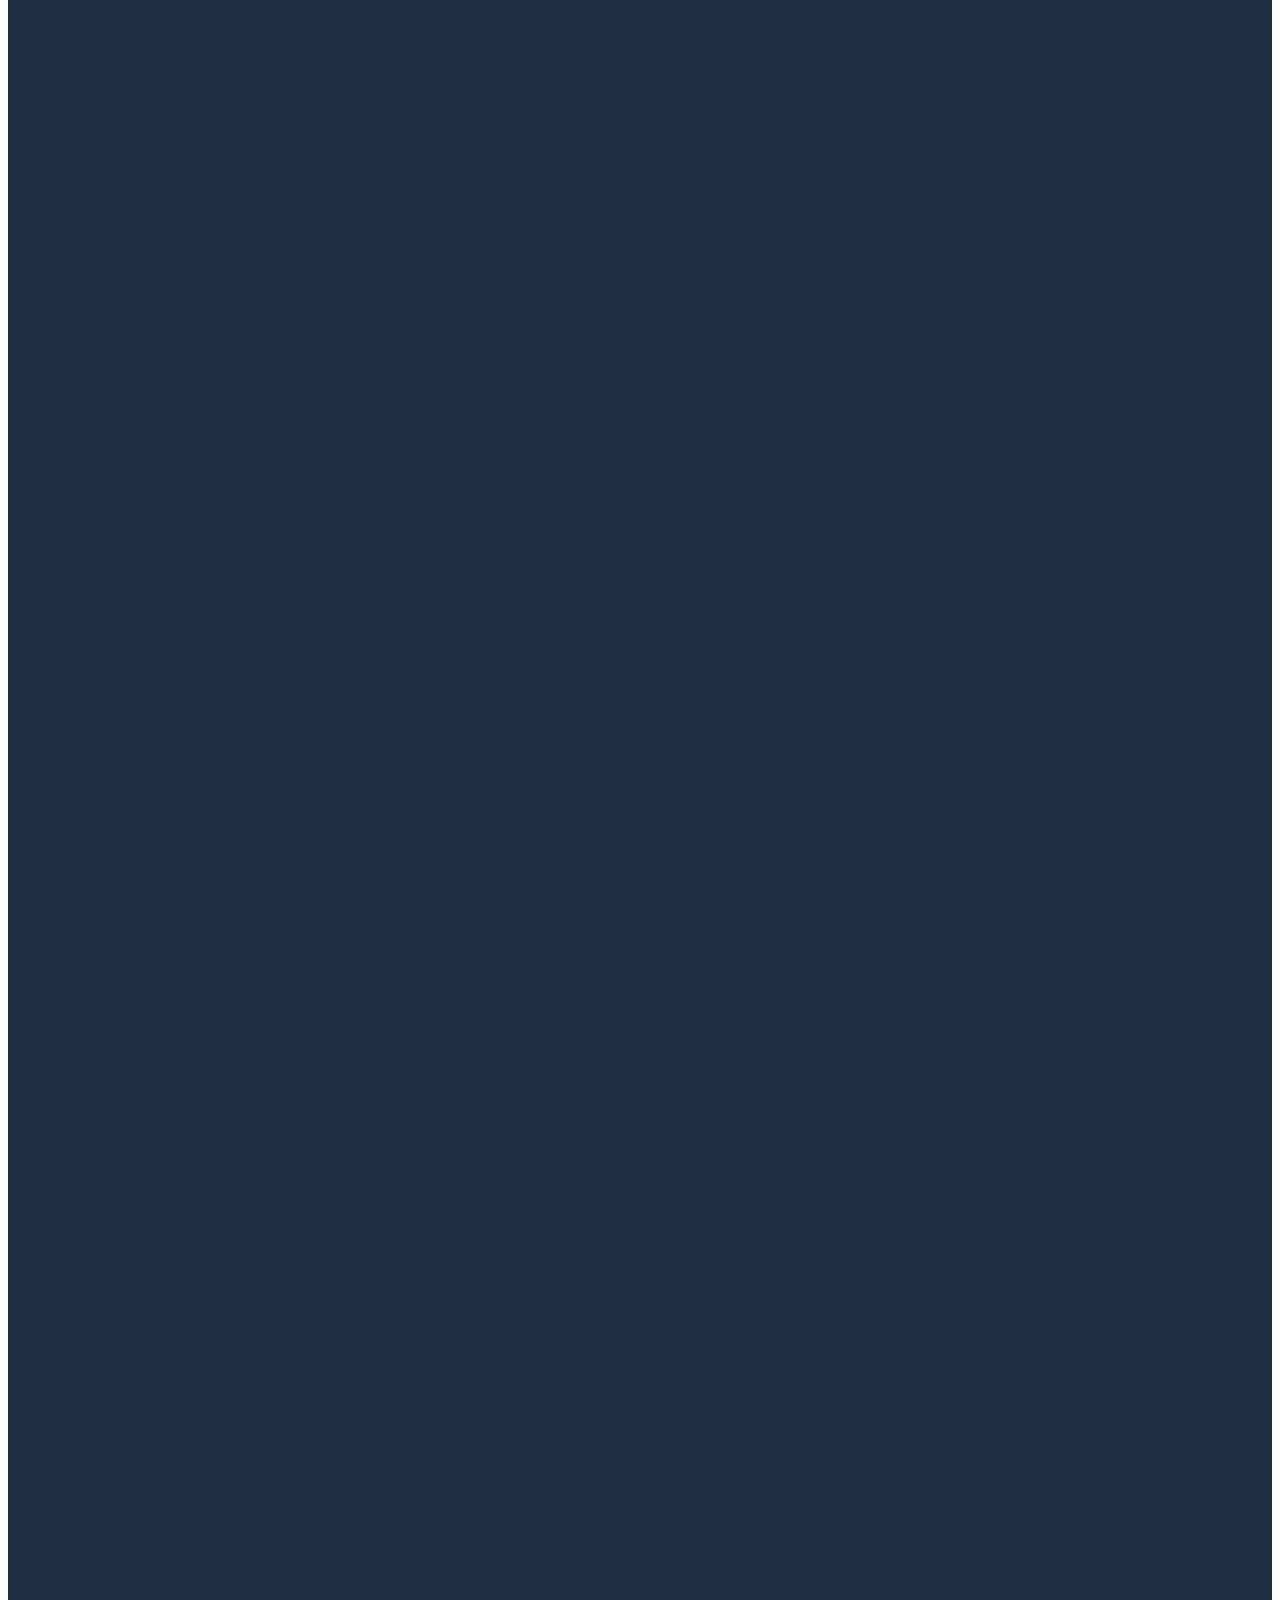
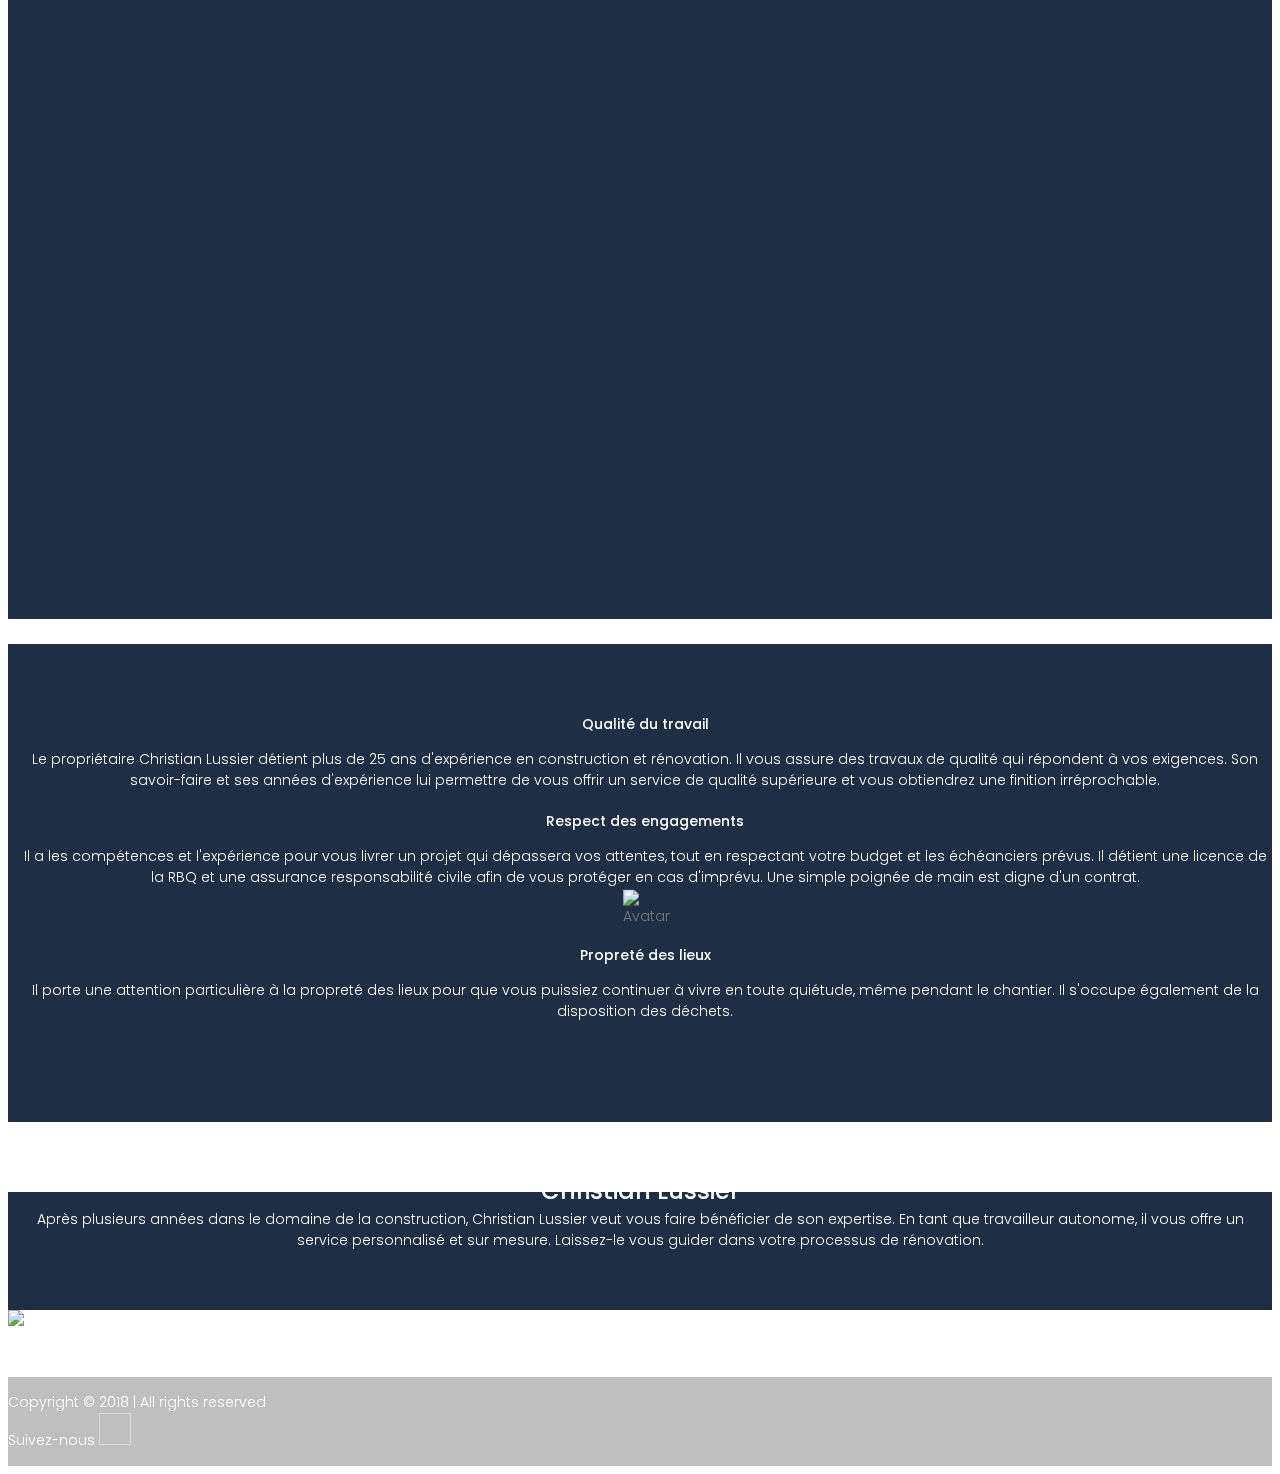
==== commit 26960ea0: "mobile pour soumission" ====
--- a/index.html
+++ b/index.html
@@ -136,43 +136,40 @@
 			<section class="featured-area" style="margin-top:25px; margin-bottom:25px; background-color:#1e2e44;>
 				<div class="container">
 					<div class="row">
-						<div class="col-md-4">
-							<div class="single-feature d-flex flex-wrap justify-content-between">
-								<div class="icon d-flex align-items-center justify-content-center" style="border:none;">
+						<div class="col-md-4" style="margin-bottom:20px;">
+							<div class="single-feature">
+								<div class="centered" style="width: 34px; border:none;">
 									<i class="fas fa-medal" style="font-size:250%; color:white;"></i>									
 								</div>
-								<div class="desc text-white">
-									<h6 class="title text-uppercase text-white">Qualité du travail</h6>
+								<div class="text-white" style="text-align:center;">
+									<h6 class="title text-uppercase text-white" style="margin-bottom:10px;">Qualité du travail</h6>
 									<p>Le propriétaire Christian Lussier détient plus de 25 ans d'expérience en construction et rénovation.
 									Il vous assure des travaux de qualité qui répondent à vos exigences. Son savoir-faire et ses années d'expérience 
 									lui permettre de vous offrir un service de qualité supérieure et vous obtiendrez une finition irréprochable.</p>
 								</div>
 							</div>
 						</div>
-						<div class="col-md-4">
-							<div class="single-feature d-flex flex-wrap justify-content-between">
-								<div class="icon d-flex align-items-center justify-content-center" style="border:none;">
-									<!-- <span class="lnr lnr-code"></span> -->
-									<i class="fas fa-handshake" style="font-size:250%; color:white;"></i>
-								</div>
-								<div class="desc text-white">
-									<h6 class="title text-uppercase text-white">Respect des engagements</h6>
+						<div class="col-md-4" style="margin-bottom:20px;">
+							<div class="single-feature">
+								<div class="centered" style="width: 44px; border:none;">
+									<i class="fas fa-handshake" style="font-size:250%; color:white;"></i>									
+								</div>
+								<div class="text-white" style="text-align:center;">
+									<h6 class="title text-uppercase text-white" style="margin-bottom:10px;">Respect des engagements</h6>
 									<p>Il a les compétences et l'expérience pour vous livrer un projet qui dépassera vos attentes, tout en respectant votre budget et les
 									échéanciers prévus. Il détient une licence de la RBQ et une assurance responsabilité civile afin de vous protéger en cas d'imprévu. 
 									Une simple poignée de main est digne d'un contrat.</p>
 								</div>
 							</div>
 						</div>
-						<div class="col-md-4">
-							<div class="single-feature d-flex flex-wrap justify-content-between">
-								<div class="icon d-flex align-items-center justify-content-center" style="border:none;">
-									<!-- <span class="lnr lnr-clock"></span> -->
-									<!-- <i class="fas fa-broom"></i> -->
-									<!-- <span style="back"></span> -->
-									<img src="fonts/clean2.png" alt="Avatar" class="image" style="width:90%;">
-								</div>
-								<div class="desc text-white">
-									<h6 class="title text-uppercase text-white">Propreté des lieux</h6>
+						
+						<div class="col-md-4" style="margin-bottom:20px;">
+							<div class="single-feature">
+								<div class="centered" style="width: 44px; border:none;">
+									<img src="fonts/clean2.png" alt="Avatar" class="image" style="width:44px;">
+								</div>
+								<div class="text-white" style="text-align:center;">
+									<h6 class="title text-uppercase text-white" style="margin-bottom:10px;">Propreté des lieux</h6>
 									<p>Il porte une attention particulière à la propreté des lieux pour que vous puissiez continuer à vivre en toute quiétude, même pendant le chantier.
 									Il s'occupe également de la disposition des déchets.</p>
 								</div>
--- a/css/main.css
+++ b/css/main.css
@@ -2181,6 +2181,10 @@
   position: relative;
 }
 
+.single-feature {
+  margin: 0 0 10px 10px;
+}
+
 .single-feature .icon span {
   position: relative;
   z-index: 2;
@@ -2214,20 +2218,6 @@
 .single-feature .desc h6 {
   margin: 20px 0;
 }
-
-/* .single-feature:hover .icon { */
-  /* border: 1px solid transparent; */
-/* } */
-
-/* .single-feature:hover .icon:after { */
-  /* opacity: 1; */
-/* } */
-
-/* .single-feature:hover .icon span { */
-  /* background: -webkit-linear-gradient(-180deg, #fff, #fff); */
-  /* -webkit-background-clip: text; */
-  /* -webkit-text-fill-color: transparent; */
-/* } */
 
 .service-area {
   padding: 100px 0;
